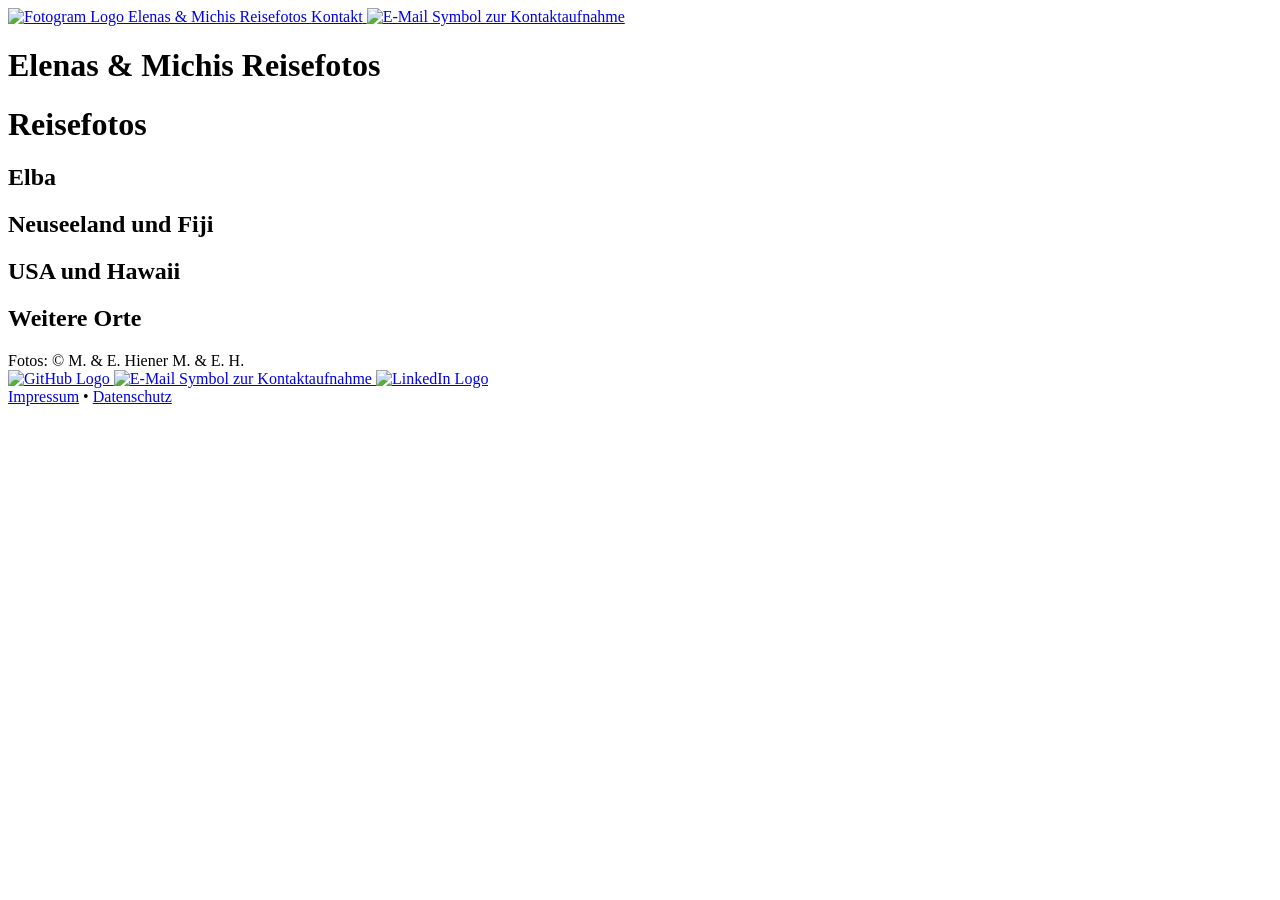
==== index.html @ dc9957e9 "script.js, index.html modified" ====
<!DOCTYPE html>
<html lang="de">
<head>
    <meta charset="UTF-8">
    <meta name="viewport" content="width=device-width, initial-scale=1.0">
    <title>Fotogram - Elena und Michi</title>
    <link type="image/x-icon" rel="icon" href="./img/logo-fotogram.svg">
    <link type="text/css" rel="stylesheet" href="./style.css">
    <!-- <link rel="stylesheet" href="https://fonts.googleapis.com/css2?family=Material+Symbols+Outlined:opsz,wght,FILL,GRAD@20..48,100..700,0..1,-50..200&icon_names=close"> -->
    <!-- <link rel="stylesheet" href="https://fonts.googleapis.com/css2?family=Material+Symbols+Outlined:opsz,wght,FILL,GRAD@20..48,100..700,0..1,-50..200&icon_names=close&icon_names=line_start_arrow_notch&icon_names=line_end_arrow_notch" /> -->
    <!-- <link rel="stylesheet" href="https://fonts.googleapis.com/css2?family=Material+Symbols+Outlined:opsz,wght,FILL,GRAD@20..48,100..700,0..1,-50..200&icon_names=line_end_arrow_notch" /> -->
    <script type="text/javascript" src="./photos.js"></script>
    
</head>
<body onload="init()">
    <header class="PositionFixedHeader">
        <div class="PaddingLeftRight ContainerHeaderFooter">
            <a class="HeaderLinks" href="index.html">
                <img class="HeaderLogo"
                    src="./img/logo-fotogram.svg" 
                    alt="Fotogram Logo"/>
                Elenas & Michis Reisefotos
            </a>
            <a class="HeaderLinks" href="#">
                <span class="HideMobile600">Kontakt</span>
                <img class="LogosIcons" 
                    src="./img/icon-mail.svg" 
                    alt="E-Mail Symbol zur Kontaktaufnahme"/>
            </a>
        </div>
    </header>

       <main>
        <div class="ContentLimitation ContainerH1">
            <h1 class="HideMobile410 PaddingLeftRight">Elenas & Michis Reisefotos</h1>
            <h1 class="ShowMobile410 PaddingLeftRight">Reisefotos</h1>
        </div>
        <div class="PaddingLeftRight ContentLimitation MainContainerPhotoGallery">
            <section class="SectionPhotoGallery">
                <h2>Elba</h2>
                <!-- Container-id must be identical to foldername AND key in photos.js-file !! -->
                <div class="ImageContainerPhotoGallery"
                    id="elba">
                </div>
            </section>
            <section class="SectionPhotoGallery">
                <h2>Neuseeland und Fiji</h2>
                <!-- Container-id must be identical to foldername AND key in photos.js-file !! -->
                <div class="ImageContainerPhotoGallery"
                    id="nz-fiji">
                </div>
            </section>
            <section class="SectionPhotoGallery">
                <h2>USA und Hawaii</h2>
                <!-- Container-id must be identical to foldername AND key in photos.js-file !! -->
                <div class="ImageContainerPhotoGallery"
                    id="usa-hawaii">
                </div>
            </section>
            <section class="SectionPhotoGallery">
                <h2>Weitere Orte</h2>
                <!-- Container-id must be identical to foldername AND key in photos.js-file !! -->
                <div class="ImageContainerPhotoGallery"
                    id="other">
                </div>
            </section>
        </div>

        <dialog closedby="any" id="#DialogPhotoOverlay">
            <div class="ContainerDialog"
                id="#PhotoOverlay">
            </div>
        </dialog>
    </main>

    <footer class="PositionFixedFooter">
        <div class="PaddingLeftRight ContainerHeaderFooter">
            <div class="ChildContainerFooter">
                <span>Fotos: &#169</span>
                <span class="HideMobile700"> M. & E. Hiener</span>
                <span class="ShowMobile700">M. & E. H.</span>
            </div>
            <div>
                <a target="_blank" href="https://github.com/ElenaH-2026">
                    <img class="MobileLogosIcons LogosIcons" 
                        src="./img/logo-github-invertocat-white.svg" 
                        alt="GitHub Logo"/>
                </a>
                <a class="HideMobile600" href="#">
                    <img class="LogosIcons" 
                        src="./img/icon-mail.svg" 
                        alt="E-Mail Symbol zur Kontaktaufnahme"/>
                </a>
                <a target="_blank" href="https://de.linkedin.com/in/elena-hiener">
                    <img class="MobileLogosIcons LogosIcons" 
                        src="./img/logo-linkedin-white.png" 
                        alt="LinkedIn Logo"/>
                </a>
            </div>
            <div class="ChildContainerFooter">
                <a href="./impressum.html">Impressum</a>
                <span class="HideMobile700">&#8226</span>
                <a class="HideMobile700" href="./datenschutz.html">Datenschutz</a>
            </div>
        </div>
    </footer>

    <script type="text/javascript" src="./script.js"></script>
</body>
</html>
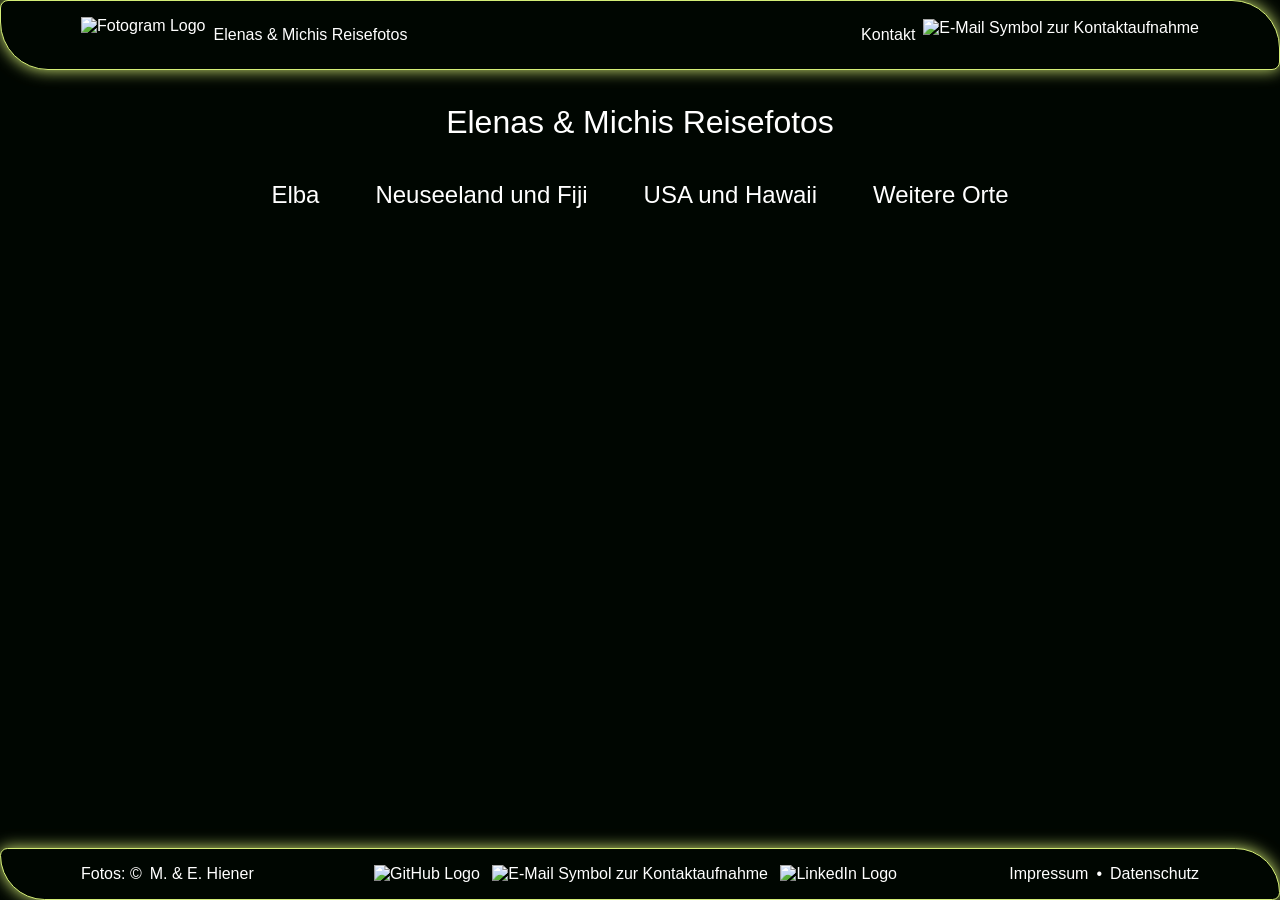
==== commit 98d85ef0: "font added and index.html, impressum.html, datenschutz.html, script.js, style.css modified" ====
--- a/index.html
+++ b/index.html
@@ -6,10 +6,11 @@
     <title>Fotogram - Elena und Michi</title>
     <link type="image/x-icon" rel="icon" href="./img/logo-fotogram.svg">
     <link type="text/css" rel="stylesheet" href="./style.css">
+    <link type="text/css" rel="stylesheet" href="./assets/fonts-barlow/fonts-barlow.css">
     <!-- <link rel="stylesheet" href="https://fonts.googleapis.com/css2?family=Material+Symbols+Outlined:opsz,wght,FILL,GRAD@20..48,100..700,0..1,-50..200&icon_names=close"> -->
     <!-- <link rel="stylesheet" href="https://fonts.googleapis.com/css2?family=Material+Symbols+Outlined:opsz,wght,FILL,GRAD@20..48,100..700,0..1,-50..200&icon_names=close&icon_names=line_start_arrow_notch&icon_names=line_end_arrow_notch" /> -->
     <!-- <link rel="stylesheet" href="https://fonts.googleapis.com/css2?family=Material+Symbols+Outlined:opsz,wght,FILL,GRAD@20..48,100..700,0..1,-50..200&icon_names=line_end_arrow_notch" /> -->
-    <script type="text/javascript" src="./photos.js"></script>
+    
     
 </head>
 <body onload="init()">
@@ -21,7 +22,7 @@
                     alt="Fotogram Logo"/>
                 Elenas & Michis Reisefotos
             </a>
-            <a class="HeaderLinks" href="#">
+            <a class="HeaderLinks" href="mailto:hiener.elena@web.de">
                 <span class="HideMobile600">Kontakt</span>
                 <img class="LogosIcons" 
                     src="./img/icon-mail.svg" 
@@ -66,8 +67,9 @@
             </section>
         </div>
 
-        <dialog closedby="any" id="#DialogPhotoOverlay">
-            <div class="ContainerDialog"
+        <dialog id="#DialogPhotoOverlay" closedby="any">
+            <div 
+                class="ContainerDialog"
                 id="#PhotoOverlay">
             </div>
         </dialog>
@@ -86,7 +88,7 @@
                         src="./img/logo-github-invertocat-white.svg" 
                         alt="GitHub Logo"/>
                 </a>
-                <a class="HideMobile600" href="#">
+                <a class="HideMobile600" href="mailto:hiener.elena@web.de">
                     <img class="LogosIcons" 
                         src="./img/icon-mail.svg" 
                         alt="E-Mail Symbol zur Kontaktaufnahme"/>
@@ -104,7 +106,9 @@
             </div>
         </div>
     </footer>
-
+    
+    <script type="text/javascript" src="./photos.js"></script>
+    <script type="text/javascript" src="./template.js"></script>
     <script type="text/javascript" src="./script.js"></script>
 </body>
 </html>
--- a/style.css
+++ b/style.css
@@ -0,0 +1,446 @@
+:root {
+    /* --color-dark: rgb(1, 14, 3); */
+    --color-dark: rgb(0, 6, 1);
+    --color-light: rgb(212, 237, 119);
+    --color-font: rgba(255, 255, 255, 1);
+    --color-font-soft: rgba(255, 255, 255, 0.5);
+    --shadow: 0px 0px 8px var(--color-light);
+    --shadow-big: 0px 0px 12px var(--color-light);
+    --border-radius-small: 4px 24px;
+    --border-radius-small-reverse: 24px 4px;
+    --border-radius-big: 8px 48px;
+    --dialog-spacing: 98%;
+}
+
+/* css -> focus and hover */
+
+:focus-visible {
+    outline: none;
+}
+
+a:hover,
+a:focus-visible,
+button:hover, 
+button:focus-visible {
+    filter: drop-shadow(var(--shadow)); 
+    text-shadow: var(--shadow);
+}
+
+a:active,
+button:active {
+    filter: drop-shadow(var(--shadow-big)); 
+    color: var(--color-dark);
+}
+
+.ImagePhotoGallery:hover,
+.ImagePhotoGallery:focus-visible {
+    border: 1px solid var(--color-light);
+    filter: drop-shadow(var(--shadow));
+}
+
+.ImagePhotoGallery:active {
+    filter: drop-shadow(var(--shadow-big)); 
+}
+
+/* css -> general */
+
+html {
+    scroll-behavior: smooth;
+}
+
+body {
+    font-family: "Barlow", sans-serif;
+    background-color: var(--color-dark);
+    color: var(--color-font);
+    display: flex;
+    flex-direction: column;
+    margin: 0;
+    min-height: 100vh;
+}
+
+.ContentLimitation {
+    max-width: 1440px;
+}
+
+.PaddingLeftRight {
+    padding-left: 80px;
+    padding-right: 80px;
+}
+
+a {
+    color: var(--color-font);
+    text-decoration: none;
+}
+
+h1, h2, h3 {
+    font-weight: 500;
+    text-align: center;
+    margin: 0;
+}
+
+h1 {
+    font-size: 32px;
+    
+    padding: 24px 0;
+}
+
+h2 {
+    font-size: 24px;
+    padding: 16px;
+}
+
+h3 {
+    font-size: 20px;
+    padding: 8px;
+}
+
+.ShowMobile700 {
+    display: none;
+}
+
+.ShowMobile410 {
+    display: none;
+}
+
+/* github icon: 25% padding needed */
+.LogosIcons {
+    padding-top: 8px;
+    padding-bottom: 8px;
+    padding-left: 8px;
+    height: 32px;
+}
+
+button {
+    background-color: var(--color-light);
+    color: var(--color-dark);
+    margin: 0 8px;
+    border: none;
+    border-radius: var(--border-radius-small);
+    cursor: pointer;
+}
+
+.ButtonReverse {
+    border-radius: var(--border-radius-small-reverse);
+}
+
+button img {
+    height: 24px;
+}
+
+/* class below only needed, if icons imported with google-fonts */
+/* .material-symbols-outlined {
+    font-variation-settings:
+        'FILL' 0,
+        'wght' 400,
+        'GRAD' 0,
+        'opsz' 24
+} */
+
+
+/* css -> header and footer */
+
+header, footer {
+    background-color: var(--color-dark);
+    display: flex;
+    justify-content: center;
+    border: 1px solid var(--color-light);
+    border-radius: var(--border-radius-big);
+    filter: drop-shadow(var(--shadow));
+    padding-top: 8px;
+    padding-bottom: 8px;
+}
+
+.PositionFixedHeader {
+    position: fixed;
+    top: 0;
+    left: 0;
+    right: 0;
+}
+
+.PositionFixedFooter {
+    position: fixed;
+    bottom: 0;
+    left: 0;
+    right: 0;
+}
+
+.ContainerHeaderFooter {
+    display: flex;
+    justify-content: space-between;
+    align-items: center;
+    text-align: center;
+    flex: 1;
+    max-width: 1920px;
+}
+
+.HeaderLinks {
+    text-align: left;
+    display: flex;
+    align-items: center;
+}
+
+.HeaderLogo {
+    padding-top: 8px;
+    padding-bottom: 8px;
+    padding-right: 8px;
+    height: 36px;
+}
+
+.ChildContainerFooter {
+    display: flex;
+    align-items: center;
+    gap: 8px;
+}
+
+.Width135 {
+    width: 135px;
+}
+
+/* css -> main */
+
+main {
+    display: flex;
+    flex-direction: column;
+    align-items: center;
+    flex: 1;
+    padding-top: 80px;
+    padding-bottom: 80px;
+}
+
+.ContainerH1 {
+    background-color: var(--color-dark);
+    display: flex;
+    justify-content: center;
+}
+
+.MainContainerPhotoGallery {
+    display: flex;
+    gap: 24px;
+}
+
+.SectionPhotoGallery {
+    display: flex;
+    flex-direction: column;
+    align-items: center;
+}
+
+.ImageContainerPhotoGallery {
+    display: flex;
+    flex-wrap: wrap;
+    justify-content: center;
+    gap: 8px;
+}
+
+.ImagePhotoGallery {
+    cursor: pointer;
+    border: 1px solid var(--color-font-soft);
+    border-radius: var(--border-radius-small);
+    object-fit: cover;
+    aspect-ratio: 4/3;
+    width: 100px;
+}
+
+/* css -> overlay */
+
+/* dialog:-internal-dialog-in-top-layer::backdrop {
+    position: fixed;
+    background-color: none;
+    inset: 0px;
+    } */
+
+dialog {
+    background-color: var(--color-dark);
+    color: var(--color-font);
+    justify-self: center;
+    border: 1px solid var(--color-light);
+    border-radius: var(--border-radius-big);
+    filter: drop-shadow(var(--shadow));
+    padding: 0;
+
+    /* new Oliver: */
+    /* max-width: 90vw; */
+    /* max-height: 90vh; */
+    /* overflow: hidden; */
+
+    /* new Elena: */
+    margin: 0;
+    align-self: center;
+    height: calc(100% - 110px);
+    width: 90%;
+}
+
+.ContainerDialog {
+    display: flex;
+    flex-direction: column;
+    height: 100%;
+
+    /* new Oliver: */
+    /* overflow: hidden; */
+
+    /* new Elena: */
+    align-items: center;
+}
+
+dialog header {
+    align-items: center;
+    /* new Oliver: */
+    /* flex-shrink: 0; */
+
+    /* new Elena: */
+    width: var(--dialog-spacing);
+}
+
+dialog h3 {
+    flex: 1;
+}
+
+dialog footer {
+    align-items: center;
+    text-align: center;
+    gap: 80px;
+
+    /* new Oliver: */
+    /* flex-shrink: 0; */
+
+    /* new Elena: */
+    width: var(--dialog-spacing);
+}
+
+/* class below is not necessary, when section-tag in dialog is deleted. */
+.SectionPhotoOverlay {
+    display: flex;
+    justify-content: center;
+    align-items: center;
+    flex: 1;
+
+    /* new Oliver: */
+    /* overflow: hidden; */
+    min-height: 0;
+}
+
+figure {
+    display: flex;
+    flex-direction: column;
+    margin: 0;
+
+    /* deleted Oliver: */
+    /* max-width: 100%; */
+    /* max-height: 100%; */
+    
+    /* new Oliver: */
+    justify-content: center;
+    align-items: center;
+    width: 100%;
+    /* height: 100%; */
+    min-height: 0;
+
+    flex: 1;
+}
+
+.figcaption {
+    font-size: 16px;
+}
+
+.ImagePhotoOverlay {
+    border-radius: var(--border-radius-small);
+    filter: drop-shadow(var(--shadow));
+    /* width: auto; */
+    /* height: auto; */
+    /* max-width: 100%; */
+
+    /* deleted Oliver: */
+    /* padding-bottom: 8px; */
+    /* max-height: 100%; */
+
+    /* new Oliver: */
+    margin-bottom: 8px;
+    max-height: calc(100% - 50px);
+    /* object-fit: contain; */
+
+    /* new Elena: */
+    max-width: var(--dialog-spacing);
+}
+
+@media (max-width: 970px) {
+    .MainContainerPhotoGallery {
+        flex-direction: column;
+        gap: 24px;
+    }
+}
+
+@media (max-width: 700px) {
+    .HideMobile700 {
+        display: none;
+    }
+
+    .ShowMobile700 {
+        display: block;
+    }
+
+    .ChildContainerFooter {
+        flex-direction: column;
+        gap: 0;
+    }
+
+    dialog footer {
+        gap: 40px;
+    }
+}
+
+@media (max-width: 600px) {
+    .PaddingLeftRight {
+        padding-left: 40px;
+        padding-right: 40px;
+    }
+    
+    .HideMobile600 {
+        display: none;
+    }
+
+    .ShowMobile600 {
+        display: block;
+    }
+
+    h1 {
+        font-size: 24px;
+    }
+
+    h2 {
+        font-size: 20px;
+    }
+
+    h3 {
+        font-size: 18px;
+    }
+
+    .figcaption {
+        font-size: 12px;
+    }
+}
+
+@media (max-width: 410px) {
+    .PaddingLeftRight {
+        padding-left: 24px;
+        padding-right: 24px;
+    }
+
+    .HideMobile410 {
+        display: none;
+    }
+
+    .ShowMobile410 {
+        display: block;
+    }
+
+    .MobileLogosIcons {
+        height: 24px;
+    }
+
+    dialog footer {
+        gap: 16px;
+    }
+
+    button img {
+        height: 20px;
+    }
+}
--- a/assets/fonts-barlow/fonts-barlow.css
+++ b/assets/fonts-barlow/fonts-barlow.css
@@ -0,0 +1,486 @@
+/* vietnamese */
+@font-face {
+  font-family: 'Barlow';
+  font-style: italic;
+  font-weight: 100;
+  font-display: swap;
+  src: url(https://fonts.gstatic.com/s/barlow/v13/7cHtv4kjgoGqM7E_CfNY8HIJmAci.woff2) format('woff2');
+  unicode-range: U+0102-0103, U+0110-0111, U+0128-0129, U+0168-0169, U+01A0-01A1, U+01AF-01B0, U+0300-0301, U+0303-0304, U+0308-0309, U+0323, U+0329, U+1EA0-1EF9, U+20AB;
+}
+/* latin-ext */
+@font-face {
+  font-family: 'Barlow';
+  font-style: italic;
+  font-weight: 100;
+  font-display: swap;
+  src: url(https://fonts.gstatic.com/s/barlow/v13/7cHtv4kjgoGqM7E_CfNY8HMJmAci.woff2) format('woff2');
+  unicode-range: U+0100-02BA, U+02BD-02C5, U+02C7-02CC, U+02CE-02D7, U+02DD-02FF, U+0304, U+0308, U+0329, U+1D00-1DBF, U+1E00-1E9F, U+1EF2-1EFF, U+2020, U+20A0-20AB, U+20AD-20C0, U+2113, U+2C60-2C7F, U+A720-A7FF;
+}
+/* latin */
+@font-face {
+  font-family: 'Barlow';
+  font-style: italic;
+  font-weight: 100;
+  font-display: swap;
+  src: url(https://fonts.gstatic.com/s/barlow/v13/7cHtv4kjgoGqM7E_CfNY8H0JmA.woff2) format('woff2');
+  unicode-range: U+0000-00FF, U+0131, U+0152-0153, U+02BB-02BC, U+02C6, U+02DA, U+02DC, U+0304, U+0308, U+0329, U+2000-206F, U+20AC, U+2122, U+2191, U+2193, U+2212, U+2215, U+FEFF, U+FFFD;
+}
+/* vietnamese */
+@font-face {
+  font-family: 'Barlow';
+  font-style: italic;
+  font-weight: 200;
+  font-display: swap;
+  src: url(https://fonts.gstatic.com/s/barlow/v13/7cHsv4kjgoGqM7E_CfP04WohvTobdw.woff2) format('woff2');
+  unicode-range: U+0102-0103, U+0110-0111, U+0128-0129, U+0168-0169, U+01A0-01A1, U+01AF-01B0, U+0300-0301, U+0303-0304, U+0308-0309, U+0323, U+0329, U+1EA0-1EF9, U+20AB;
+}
+/* latin-ext */
+@font-face {
+  font-family: 'Barlow';
+  font-style: italic;
+  font-weight: 200;
+  font-display: swap;
+  src: url(https://fonts.gstatic.com/s/barlow/v13/7cHsv4kjgoGqM7E_CfP04WogvTobdw.woff2) format('woff2');
+  unicode-range: U+0100-02BA, U+02BD-02C5, U+02C7-02CC, U+02CE-02D7, U+02DD-02FF, U+0304, U+0308, U+0329, U+1D00-1DBF, U+1E00-1E9F, U+1EF2-1EFF, U+2020, U+20A0-20AB, U+20AD-20C0, U+2113, U+2C60-2C7F, U+A720-A7FF;
+}
+/* latin */
+@font-face {
+  font-family: 'Barlow';
+  font-style: italic;
+  font-weight: 200;
+  font-display: swap;
+  src: url(https://fonts.gstatic.com/s/barlow/v13/7cHsv4kjgoGqM7E_CfP04WouvTo.woff2) format('woff2');
+  unicode-range: U+0000-00FF, U+0131, U+0152-0153, U+02BB-02BC, U+02C6, U+02DA, U+02DC, U+0304, U+0308, U+0329, U+2000-206F, U+20AC, U+2122, U+2191, U+2193, U+2212, U+2215, U+FEFF, U+FFFD;
+}
+/* vietnamese */
+@font-face {
+  font-family: 'Barlow';
+  font-style: italic;
+  font-weight: 300;
+  font-display: swap;
+  src: url(https://fonts.gstatic.com/s/barlow/v13/7cHsv4kjgoGqM7E_CfOQ4mohvTobdw.woff2) format('woff2');
+  unicode-range: U+0102-0103, U+0110-0111, U+0128-0129, U+0168-0169, U+01A0-01A1, U+01AF-01B0, U+0300-0301, U+0303-0304, U+0308-0309, U+0323, U+0329, U+1EA0-1EF9, U+20AB;
+}
+/* latin-ext */
+@font-face {
+  font-family: 'Barlow';
+  font-style: italic;
+  font-weight: 300;
+  font-display: swap;
+  src: url(https://fonts.gstatic.com/s/barlow/v13/7cHsv4kjgoGqM7E_CfOQ4mogvTobdw.woff2) format('woff2');
+  unicode-range: U+0100-02BA, U+02BD-02C5, U+02C7-02CC, U+02CE-02D7, U+02DD-02FF, U+0304, U+0308, U+0329, U+1D00-1DBF, U+1E00-1E9F, U+1EF2-1EFF, U+2020, U+20A0-20AB, U+20AD-20C0, U+2113, U+2C60-2C7F, U+A720-A7FF;
+}
+/* latin */
+@font-face {
+  font-family: 'Barlow';
+  font-style: italic;
+  font-weight: 300;
+  font-display: swap;
+  src: url(https://fonts.gstatic.com/s/barlow/v13/7cHsv4kjgoGqM7E_CfOQ4mouvTo.woff2) format('woff2');
+  unicode-range: U+0000-00FF, U+0131, U+0152-0153, U+02BB-02BC, U+02C6, U+02DA, U+02DC, U+0304, U+0308, U+0329, U+2000-206F, U+20AC, U+2122, U+2191, U+2193, U+2212, U+2215, U+FEFF, U+FFFD;
+}
+/* vietnamese */
+@font-face {
+  font-family: 'Barlow';
+  font-style: italic;
+  font-weight: 400;
+  font-display: swap;
+  src: url(https://fonts.gstatic.com/s/barlow/v13/7cHrv4kjgoGqM7E_Cfs0wH8RnA.woff2) format('woff2');
+  unicode-range: U+0102-0103, U+0110-0111, U+0128-0129, U+0168-0169, U+01A0-01A1, U+01AF-01B0, U+0300-0301, U+0303-0304, U+0308-0309, U+0323, U+0329, U+1EA0-1EF9, U+20AB;
+}
+/* latin-ext */
+@font-face {
+  font-family: 'Barlow';
+  font-style: italic;
+  font-weight: 400;
+  font-display: swap;
+  src: url(https://fonts.gstatic.com/s/barlow/v13/7cHrv4kjgoGqM7E_Cfs1wH8RnA.woff2) format('woff2');
+  unicode-range: U+0100-02BA, U+02BD-02C5, U+02C7-02CC, U+02CE-02D7, U+02DD-02FF, U+0304, U+0308, U+0329, U+1D00-1DBF, U+1E00-1E9F, U+1EF2-1EFF, U+2020, U+20A0-20AB, U+20AD-20C0, U+2113, U+2C60-2C7F, U+A720-A7FF;
+}
+/* latin */
+@font-face {
+  font-family: 'Barlow';
+  font-style: italic;
+  font-weight: 400;
+  font-display: swap;
+  src: url(https://fonts.gstatic.com/s/barlow/v13/7cHrv4kjgoGqM7E_Cfs7wH8.woff2) format('woff2');
+  unicode-range: U+0000-00FF, U+0131, U+0152-0153, U+02BB-02BC, U+02C6, U+02DA, U+02DC, U+0304, U+0308, U+0329, U+2000-206F, U+20AC, U+2122, U+2191, U+2193, U+2212, U+2215, U+FEFF, U+FFFD;
+}
+/* vietnamese */
+@font-face {
+  font-family: 'Barlow';
+  font-style: italic;
+  font-weight: 500;
+  font-display: swap;
+  src: url(https://fonts.gstatic.com/s/barlow/v13/7cHsv4kjgoGqM7E_CfPI42ohvTobdw.woff2) format('woff2');
+  unicode-range: U+0102-0103, U+0110-0111, U+0128-0129, U+0168-0169, U+01A0-01A1, U+01AF-01B0, U+0300-0301, U+0303-0304, U+0308-0309, U+0323, U+0329, U+1EA0-1EF9, U+20AB;
+}
+/* latin-ext */
+@font-face {
+  font-family: 'Barlow';
+  font-style: italic;
+  font-weight: 500;
+  font-display: swap;
+  src: url(https://fonts.gstatic.com/s/barlow/v13/7cHsv4kjgoGqM7E_CfPI42ogvTobdw.woff2) format('woff2');
+  unicode-range: U+0100-02BA, U+02BD-02C5, U+02C7-02CC, U+02CE-02D7, U+02DD-02FF, U+0304, U+0308, U+0329, U+1D00-1DBF, U+1E00-1E9F, U+1EF2-1EFF, U+2020, U+20A0-20AB, U+20AD-20C0, U+2113, U+2C60-2C7F, U+A720-A7FF;
+}
+/* latin */
+@font-face {
+  font-family: 'Barlow';
+  font-style: italic;
+  font-weight: 500;
+  font-display: swap;
+  src: url(https://fonts.gstatic.com/s/barlow/v13/7cHsv4kjgoGqM7E_CfPI42ouvTo.woff2) format('woff2');
+  unicode-range: U+0000-00FF, U+0131, U+0152-0153, U+02BB-02BC, U+02C6, U+02DA, U+02DC, U+0304, U+0308, U+0329, U+2000-206F, U+20AC, U+2122, U+2191, U+2193, U+2212, U+2215, U+FEFF, U+FFFD;
+}
+/* vietnamese */
+@font-face {
+  font-family: 'Barlow';
+  font-style: italic;
+  font-weight: 600;
+  font-display: swap;
+  src: url(https://fonts.gstatic.com/s/barlow/v13/7cHsv4kjgoGqM7E_CfPk5GohvTobdw.woff2) format('woff2');
+  unicode-range: U+0102-0103, U+0110-0111, U+0128-0129, U+0168-0169, U+01A0-01A1, U+01AF-01B0, U+0300-0301, U+0303-0304, U+0308-0309, U+0323, U+0329, U+1EA0-1EF9, U+20AB;
+}
+/* latin-ext */
+@font-face {
+  font-family: 'Barlow';
+  font-style: italic;
+  font-weight: 600;
+  font-display: swap;
+  src: url(https://fonts.gstatic.com/s/barlow/v13/7cHsv4kjgoGqM7E_CfPk5GogvTobdw.woff2) format('woff2');
+  unicode-range: U+0100-02BA, U+02BD-02C5, U+02C7-02CC, U+02CE-02D7, U+02DD-02FF, U+0304, U+0308, U+0329, U+1D00-1DBF, U+1E00-1E9F, U+1EF2-1EFF, U+2020, U+20A0-20AB, U+20AD-20C0, U+2113, U+2C60-2C7F, U+A720-A7FF;
+}
+/* latin */
+@font-face {
+  font-family: 'Barlow';
+  font-style: italic;
+  font-weight: 600;
+  font-display: swap;
+  src: url(https://fonts.gstatic.com/s/barlow/v13/7cHsv4kjgoGqM7E_CfPk5GouvTo.woff2) format('woff2');
+  unicode-range: U+0000-00FF, U+0131, U+0152-0153, U+02BB-02BC, U+02C6, U+02DA, U+02DC, U+0304, U+0308, U+0329, U+2000-206F, U+20AC, U+2122, U+2191, U+2193, U+2212, U+2215, U+FEFF, U+FFFD;
+}
+/* vietnamese */
+@font-face {
+  font-family: 'Barlow';
+  font-style: italic;
+  font-weight: 700;
+  font-display: swap;
+  src: url(https://fonts.gstatic.com/s/barlow/v13/7cHsv4kjgoGqM7E_CfOA5WohvTobdw.woff2) format('woff2');
+  unicode-range: U+0102-0103, U+0110-0111, U+0128-0129, U+0168-0169, U+01A0-01A1, U+01AF-01B0, U+0300-0301, U+0303-0304, U+0308-0309, U+0323, U+0329, U+1EA0-1EF9, U+20AB;
+}
+/* latin-ext */
+@font-face {
+  font-family: 'Barlow';
+  font-style: italic;
+  font-weight: 700;
+  font-display: swap;
+  src: url(https://fonts.gstatic.com/s/barlow/v13/7cHsv4kjgoGqM7E_CfOA5WogvTobdw.woff2) format('woff2');
+  unicode-range: U+0100-02BA, U+02BD-02C5, U+02C7-02CC, U+02CE-02D7, U+02DD-02FF, U+0304, U+0308, U+0329, U+1D00-1DBF, U+1E00-1E9F, U+1EF2-1EFF, U+2020, U+20A0-20AB, U+20AD-20C0, U+2113, U+2C60-2C7F, U+A720-A7FF;
+}
+/* latin */
+@font-face {
+  font-family: 'Barlow';
+  font-style: italic;
+  font-weight: 700;
+  font-display: swap;
+  src: url(https://fonts.gstatic.com/s/barlow/v13/7cHsv4kjgoGqM7E_CfOA5WouvTo.woff2) format('woff2');
+  unicode-range: U+0000-00FF, U+0131, U+0152-0153, U+02BB-02BC, U+02C6, U+02DA, U+02DC, U+0304, U+0308, U+0329, U+2000-206F, U+20AC, U+2122, U+2191, U+2193, U+2212, U+2215, U+FEFF, U+FFFD;
+}
+/* vietnamese */
+@font-face {
+  font-family: 'Barlow';
+  font-style: italic;
+  font-weight: 800;
+  font-display: swap;
+  src: url(https://fonts.gstatic.com/s/barlow/v13/7cHsv4kjgoGqM7E_CfOc5mohvTobdw.woff2) format('woff2');
+  unicode-range: U+0102-0103, U+0110-0111, U+0128-0129, U+0168-0169, U+01A0-01A1, U+01AF-01B0, U+0300-0301, U+0303-0304, U+0308-0309, U+0323, U+0329, U+1EA0-1EF9, U+20AB;
+}
+/* latin-ext */
+@font-face {
+  font-family: 'Barlow';
+  font-style: italic;
+  font-weight: 800;
+  font-display: swap;
+  src: url(https://fonts.gstatic.com/s/barlow/v13/7cHsv4kjgoGqM7E_CfOc5mogvTobdw.woff2) format('woff2');
+  unicode-range: U+0100-02BA, U+02BD-02C5, U+02C7-02CC, U+02CE-02D7, U+02DD-02FF, U+0304, U+0308, U+0329, U+1D00-1DBF, U+1E00-1E9F, U+1EF2-1EFF, U+2020, U+20A0-20AB, U+20AD-20C0, U+2113, U+2C60-2C7F, U+A720-A7FF;
+}
+/* latin */
+@font-face {
+  font-family: 'Barlow';
+  font-style: italic;
+  font-weight: 800;
+  font-display: swap;
+  src: url(https://fonts.gstatic.com/s/barlow/v13/7cHsv4kjgoGqM7E_CfOc5mouvTo.woff2) format('woff2');
+  unicode-range: U+0000-00FF, U+0131, U+0152-0153, U+02BB-02BC, U+02C6, U+02DA, U+02DC, U+0304, U+0308, U+0329, U+2000-206F, U+20AC, U+2122, U+2191, U+2193, U+2212, U+2215, U+FEFF, U+FFFD;
+}
+/* vietnamese */
+@font-face {
+  font-family: 'Barlow';
+  font-style: italic;
+  font-weight: 900;
+  font-display: swap;
+  src: url(https://fonts.gstatic.com/s/barlow/v13/7cHsv4kjgoGqM7E_CfO452ohvTobdw.woff2) format('woff2');
+  unicode-range: U+0102-0103, U+0110-0111, U+0128-0129, U+0168-0169, U+01A0-01A1, U+01AF-01B0, U+0300-0301, U+0303-0304, U+0308-0309, U+0323, U+0329, U+1EA0-1EF9, U+20AB;
+}
+/* latin-ext */
+@font-face {
+  font-family: 'Barlow';
+  font-style: italic;
+  font-weight: 900;
+  font-display: swap;
+  src: url(https://fonts.gstatic.com/s/barlow/v13/7cHsv4kjgoGqM7E_CfO452ogvTobdw.woff2) format('woff2');
+  unicode-range: U+0100-02BA, U+02BD-02C5, U+02C7-02CC, U+02CE-02D7, U+02DD-02FF, U+0304, U+0308, U+0329, U+1D00-1DBF, U+1E00-1E9F, U+1EF2-1EFF, U+2020, U+20A0-20AB, U+20AD-20C0, U+2113, U+2C60-2C7F, U+A720-A7FF;
+}
+/* latin */
+@font-face {
+  font-family: 'Barlow';
+  font-style: italic;
+  font-weight: 900;
+  font-display: swap;
+  src: url(https://fonts.gstatic.com/s/barlow/v13/7cHsv4kjgoGqM7E_CfO452ouvTo.woff2) format('woff2');
+  unicode-range: U+0000-00FF, U+0131, U+0152-0153, U+02BB-02BC, U+02C6, U+02DA, U+02DC, U+0304, U+0308, U+0329, U+2000-206F, U+20AC, U+2122, U+2191, U+2193, U+2212, U+2215, U+FEFF, U+FFFD;
+}
+/* vietnamese */
+@font-face {
+  font-family: 'Barlow';
+  font-style: normal;
+  font-weight: 100;
+  font-display: swap;
+  src: url(https://fonts.gstatic.com/s/barlow/v13/7cHrv4kjgoGqM7E3b_s0wH8RnA.woff2) format('woff2');
+  unicode-range: U+0102-0103, U+0110-0111, U+0128-0129, U+0168-0169, U+01A0-01A1, U+01AF-01B0, U+0300-0301, U+0303-0304, U+0308-0309, U+0323, U+0329, U+1EA0-1EF9, U+20AB;
+}
+/* latin-ext */
+@font-face {
+  font-family: 'Barlow';
+  font-style: normal;
+  font-weight: 100;
+  font-display: swap;
+  src: url(https://fonts.gstatic.com/s/barlow/v13/7cHrv4kjgoGqM7E3b_s1wH8RnA.woff2) format('woff2');
+  unicode-range: U+0100-02BA, U+02BD-02C5, U+02C7-02CC, U+02CE-02D7, U+02DD-02FF, U+0304, U+0308, U+0329, U+1D00-1DBF, U+1E00-1E9F, U+1EF2-1EFF, U+2020, U+20A0-20AB, U+20AD-20C0, U+2113, U+2C60-2C7F, U+A720-A7FF;
+}
+/* latin */
+@font-face {
+  font-family: 'Barlow';
+  font-style: normal;
+  font-weight: 100;
+  font-display: swap;
+  src: url(https://fonts.gstatic.com/s/barlow/v13/7cHrv4kjgoGqM7E3b_s7wH8.woff2) format('woff2');
+  unicode-range: U+0000-00FF, U+0131, U+0152-0153, U+02BB-02BC, U+02C6, U+02DA, U+02DC, U+0304, U+0308, U+0329, U+2000-206F, U+20AC, U+2122, U+2191, U+2193, U+2212, U+2215, U+FEFF, U+FFFD;
+}
+/* vietnamese */
+@font-face {
+  font-family: 'Barlow';
+  font-style: normal;
+  font-weight: 200;
+  font-display: swap;
+  src: url(https://fonts.gstatic.com/s/barlow/v13/7cHqv4kjgoGqM7E3w-os6FospT4.woff2) format('woff2');
+  unicode-range: U+0102-0103, U+0110-0111, U+0128-0129, U+0168-0169, U+01A0-01A1, U+01AF-01B0, U+0300-0301, U+0303-0304, U+0308-0309, U+0323, U+0329, U+1EA0-1EF9, U+20AB;
+}
+/* latin-ext */
+@font-face {
+  font-family: 'Barlow';
+  font-style: normal;
+  font-weight: 200;
+  font-display: swap;
+  src: url(https://fonts.gstatic.com/s/barlow/v13/7cHqv4kjgoGqM7E3w-os6VospT4.woff2) format('woff2');
+  unicode-range: U+0100-02BA, U+02BD-02C5, U+02C7-02CC, U+02CE-02D7, U+02DD-02FF, U+0304, U+0308, U+0329, U+1D00-1DBF, U+1E00-1E9F, U+1EF2-1EFF, U+2020, U+20A0-20AB, U+20AD-20C0, U+2113, U+2C60-2C7F, U+A720-A7FF;
+}
+/* latin */
+@font-face {
+  font-family: 'Barlow';
+  font-style: normal;
+  font-weight: 200;
+  font-display: swap;
+  src: url(https://fonts.gstatic.com/s/barlow/v13/7cHqv4kjgoGqM7E3w-os51os.woff2) format('woff2');
+  unicode-range: U+0000-00FF, U+0131, U+0152-0153, U+02BB-02BC, U+02C6, U+02DA, U+02DC, U+0304, U+0308, U+0329, U+2000-206F, U+20AC, U+2122, U+2191, U+2193, U+2212, U+2215, U+FEFF, U+FFFD;
+}
+/* vietnamese */
+@font-face {
+  font-family: 'Barlow';
+  font-style: normal;
+  font-weight: 300;
+  font-display: swap;
+  src: url(https://fonts.gstatic.com/s/barlow/v13/7cHqv4kjgoGqM7E3p-ks6FospT4.woff2) format('woff2');
+  unicode-range: U+0102-0103, U+0110-0111, U+0128-0129, U+0168-0169, U+01A0-01A1, U+01AF-01B0, U+0300-0301, U+0303-0304, U+0308-0309, U+0323, U+0329, U+1EA0-1EF9, U+20AB;
+}
+/* latin-ext */
+@font-face {
+  font-family: 'Barlow';
+  font-style: normal;
+  font-weight: 300;
+  font-display: swap;
+  src: url(https://fonts.gstatic.com/s/barlow/v13/7cHqv4kjgoGqM7E3p-ks6VospT4.woff2) format('woff2');
+  unicode-range: U+0100-02BA, U+02BD-02C5, U+02C7-02CC, U+02CE-02D7, U+02DD-02FF, U+0304, U+0308, U+0329, U+1D00-1DBF, U+1E00-1E9F, U+1EF2-1EFF, U+2020, U+20A0-20AB, U+20AD-20C0, U+2113, U+2C60-2C7F, U+A720-A7FF;
+}
+/* latin */
+@font-face {
+  font-family: 'Barlow';
+  font-style: normal;
+  font-weight: 300;
+  font-display: swap;
+  src: url(https://fonts.gstatic.com/s/barlow/v13/7cHqv4kjgoGqM7E3p-ks51os.woff2) format('woff2');
+  unicode-range: U+0000-00FF, U+0131, U+0152-0153, U+02BB-02BC, U+02C6, U+02DA, U+02DC, U+0304, U+0308, U+0329, U+2000-206F, U+20AC, U+2122, U+2191, U+2193, U+2212, U+2215, U+FEFF, U+FFFD;
+}
+/* vietnamese */
+@font-face {
+  font-family: 'Barlow';
+  font-style: normal;
+  font-weight: 400;
+  font-display: swap;
+  src: url(https://fonts.gstatic.com/s/barlow/v13/7cHpv4kjgoGqM7E_A8s52Hs.woff2) format('woff2');
+  unicode-range: U+0102-0103, U+0110-0111, U+0128-0129, U+0168-0169, U+01A0-01A1, U+01AF-01B0, U+0300-0301, U+0303-0304, U+0308-0309, U+0323, U+0329, U+1EA0-1EF9, U+20AB;
+}
+/* latin-ext */
+@font-face {
+  font-family: 'Barlow';
+  font-style: normal;
+  font-weight: 400;
+  font-display: swap;
+  src: url(https://fonts.gstatic.com/s/barlow/v13/7cHpv4kjgoGqM7E_Ass52Hs.woff2) format('woff2');
+  unicode-range: U+0100-02BA, U+02BD-02C5, U+02C7-02CC, U+02CE-02D7, U+02DD-02FF, U+0304, U+0308, U+0329, U+1D00-1DBF, U+1E00-1E9F, U+1EF2-1EFF, U+2020, U+20A0-20AB, U+20AD-20C0, U+2113, U+2C60-2C7F, U+A720-A7FF;
+}
+/* latin */
+@font-face {
+  font-family: 'Barlow';
+  font-style: normal;
+  font-weight: 400;
+  font-display: swap;
+  src: url(https://fonts.gstatic.com/s/barlow/v13/7cHpv4kjgoGqM7E_DMs5.woff2) format('woff2');
+  unicode-range: U+0000-00FF, U+0131, U+0152-0153, U+02BB-02BC, U+02C6, U+02DA, U+02DC, U+0304, U+0308, U+0329, U+2000-206F, U+20AC, U+2122, U+2191, U+2193, U+2212, U+2215, U+FEFF, U+FFFD;
+}
+/* vietnamese */
+@font-face {
+  font-family: 'Barlow';
+  font-style: normal;
+  font-weight: 500;
+  font-display: swap;
+  src: url(https://fonts.gstatic.com/s/barlow/v13/7cHqv4kjgoGqM7E3_-gs6FospT4.woff2) format('woff2');
+  unicode-range: U+0102-0103, U+0110-0111, U+0128-0129, U+0168-0169, U+01A0-01A1, U+01AF-01B0, U+0300-0301, U+0303-0304, U+0308-0309, U+0323, U+0329, U+1EA0-1EF9, U+20AB;
+}
+/* latin-ext */
+@font-face {
+  font-family: 'Barlow';
+  font-style: normal;
+  font-weight: 500;
+  font-display: swap;
+  src: url(https://fonts.gstatic.com/s/barlow/v13/7cHqv4kjgoGqM7E3_-gs6VospT4.woff2) format('woff2');
+  unicode-range: U+0100-02BA, U+02BD-02C5, U+02C7-02CC, U+02CE-02D7, U+02DD-02FF, U+0304, U+0308, U+0329, U+1D00-1DBF, U+1E00-1E9F, U+1EF2-1EFF, U+2020, U+20A0-20AB, U+20AD-20C0, U+2113, U+2C60-2C7F, U+A720-A7FF;
+}
+/* latin */
+@font-face {
+  font-family: 'Barlow';
+  font-style: normal;
+  font-weight: 500;
+  font-display: swap;
+  src: url(https://fonts.gstatic.com/s/barlow/v13/7cHqv4kjgoGqM7E3_-gs51os.woff2) format('woff2');
+  unicode-range: U+0000-00FF, U+0131, U+0152-0153, U+02BB-02BC, U+02C6, U+02DA, U+02DC, U+0304, U+0308, U+0329, U+2000-206F, U+20AC, U+2122, U+2191, U+2193, U+2212, U+2215, U+FEFF, U+FFFD;
+}
+/* vietnamese */
+@font-face {
+  font-family: 'Barlow';
+  font-style: normal;
+  font-weight: 600;
+  font-display: swap;
+  src: url(https://fonts.gstatic.com/s/barlow/v13/7cHqv4kjgoGqM7E30-8s6FospT4.woff2) format('woff2');
+  unicode-range: U+0102-0103, U+0110-0111, U+0128-0129, U+0168-0169, U+01A0-01A1, U+01AF-01B0, U+0300-0301, U+0303-0304, U+0308-0309, U+0323, U+0329, U+1EA0-1EF9, U+20AB;
+}
+/* latin-ext */
+@font-face {
+  font-family: 'Barlow';
+  font-style: normal;
+  font-weight: 600;
+  font-display: swap;
+  src: url(https://fonts.gstatic.com/s/barlow/v13/7cHqv4kjgoGqM7E30-8s6VospT4.woff2) format('woff2');
+  unicode-range: U+0100-02BA, U+02BD-02C5, U+02C7-02CC, U+02CE-02D7, U+02DD-02FF, U+0304, U+0308, U+0329, U+1D00-1DBF, U+1E00-1E9F, U+1EF2-1EFF, U+2020, U+20A0-20AB, U+20AD-20C0, U+2113, U+2C60-2C7F, U+A720-A7FF;
+}
+/* latin */
+@font-face {
+  font-family: 'Barlow';
+  font-style: normal;
+  font-weight: 600;
+  font-display: swap;
+  src: url(https://fonts.gstatic.com/s/barlow/v13/7cHqv4kjgoGqM7E30-8s51os.woff2) format('woff2');
+  unicode-range: U+0000-00FF, U+0131, U+0152-0153, U+02BB-02BC, U+02C6, U+02DA, U+02DC, U+0304, U+0308, U+0329, U+2000-206F, U+20AC, U+2122, U+2191, U+2193, U+2212, U+2215, U+FEFF, U+FFFD;
+}
+/* vietnamese */
+@font-face {
+  font-family: 'Barlow';
+  font-style: normal;
+  font-weight: 700;
+  font-display: swap;
+  src: url(https://fonts.gstatic.com/s/barlow/v13/7cHqv4kjgoGqM7E3t-4s6FospT4.woff2) format('woff2');
+  unicode-range: U+0102-0103, U+0110-0111, U+0128-0129, U+0168-0169, U+01A0-01A1, U+01AF-01B0, U+0300-0301, U+0303-0304, U+0308-0309, U+0323, U+0329, U+1EA0-1EF9, U+20AB;
+}
+/* latin-ext */
+@font-face {
+  font-family: 'Barlow';
+  font-style: normal;
+  font-weight: 700;
+  font-display: swap;
+  src: url(https://fonts.gstatic.com/s/barlow/v13/7cHqv4kjgoGqM7E3t-4s6VospT4.woff2) format('woff2');
+  unicode-range: U+0100-02BA, U+02BD-02C5, U+02C7-02CC, U+02CE-02D7, U+02DD-02FF, U+0304, U+0308, U+0329, U+1D00-1DBF, U+1E00-1E9F, U+1EF2-1EFF, U+2020, U+20A0-20AB, U+20AD-20C0, U+2113, U+2C60-2C7F, U+A720-A7FF;
+}
+/* latin */
+@font-face {
+  font-family: 'Barlow';
+  font-style: normal;
+  font-weight: 700;
+  font-display: swap;
+  src: url(https://fonts.gstatic.com/s/barlow/v13/7cHqv4kjgoGqM7E3t-4s51os.woff2) format('woff2');
+  unicode-range: U+0000-00FF, U+0131, U+0152-0153, U+02BB-02BC, U+02C6, U+02DA, U+02DC, U+0304, U+0308, U+0329, U+2000-206F, U+20AC, U+2122, U+2191, U+2193, U+2212, U+2215, U+FEFF, U+FFFD;
+}
+/* vietnamese */
+@font-face {
+  font-family: 'Barlow';
+  font-style: normal;
+  font-weight: 800;
+  font-display: swap;
+  src: url(https://fonts.gstatic.com/s/barlow/v13/7cHqv4kjgoGqM7E3q-0s6FospT4.woff2) format('woff2');
+  unicode-range: U+0102-0103, U+0110-0111, U+0128-0129, U+0168-0169, U+01A0-01A1, U+01AF-01B0, U+0300-0301, U+0303-0304, U+0308-0309, U+0323, U+0329, U+1EA0-1EF9, U+20AB;
+}
+/* latin-ext */
+@font-face {
+  font-family: 'Barlow';
+  font-style: normal;
+  font-weight: 800;
+  font-display: swap;
+  src: url(https://fonts.gstatic.com/s/barlow/v13/7cHqv4kjgoGqM7E3q-0s6VospT4.woff2) format('woff2');
+  unicode-range: U+0100-02BA, U+02BD-02C5, U+02C7-02CC, U+02CE-02D7, U+02DD-02FF, U+0304, U+0308, U+0329, U+1D00-1DBF, U+1E00-1E9F, U+1EF2-1EFF, U+2020, U+20A0-20AB, U+20AD-20C0, U+2113, U+2C60-2C7F, U+A720-A7FF;
+}
+/* latin */
+@font-face {
+  font-family: 'Barlow';
+  font-style: normal;
+  font-weight: 800;
+  font-display: swap;
+  src: url(https://fonts.gstatic.com/s/barlow/v13/7cHqv4kjgoGqM7E3q-0s51os.woff2) format('woff2');
+  unicode-range: U+0000-00FF, U+0131, U+0152-0153, U+02BB-02BC, U+02C6, U+02DA, U+02DC, U+0304, U+0308, U+0329, U+2000-206F, U+20AC, U+2122, U+2191, U+2193, U+2212, U+2215, U+FEFF, U+FFFD;
+}
+/* vietnamese */
+@font-face {
+  font-family: 'Barlow';
+  font-style: normal;
+  font-weight: 900;
+  font-display: swap;
+  src: url(https://fonts.gstatic.com/s/barlow/v13/7cHqv4kjgoGqM7E3j-ws6FospT4.woff2) format('woff2');
+  unicode-range: U+0102-0103, U+0110-0111, U+0128-0129, U+0168-0169, U+01A0-01A1, U+01AF-01B0, U+0300-0301, U+0303-0304, U+0308-0309, U+0323, U+0329, U+1EA0-1EF9, U+20AB;
+}
+/* latin-ext */
+@font-face {
+  font-family: 'Barlow';
+  font-style: normal;
+  font-weight: 900;
+  font-display: swap;
+  src: url(https://fonts.gstatic.com/s/barlow/v13/7cHqv4kjgoGqM7E3j-ws6VospT4.woff2) format('woff2');
+  unicode-range: U+0100-02BA, U+02BD-02C5, U+02C7-02CC, U+02CE-02D7, U+02DD-02FF, U+0304, U+0308, U+0329, U+1D00-1DBF, U+1E00-1E9F, U+1EF2-1EFF, U+2020, U+20A0-20AB, U+20AD-20C0, U+2113, U+2C60-2C7F, U+A720-A7FF;
+}
+/* latin */
+@font-face {
+  font-family: 'Barlow';
+  font-style: normal;
+  font-weight: 900;
+  font-display: swap;
+  src: url(https://fonts.gstatic.com/s/barlow/v13/7cHqv4kjgoGqM7E3j-ws51os.woff2) format('woff2');
+  unicode-range: U+0000-00FF, U+0131, U+0152-0153, U+02BB-02BC, U+02C6, U+02DA, U+02DC, U+0304, U+0308, U+0329, U+2000-206F, U+20AC, U+2122, U+2191, U+2193, U+2212, U+2215, U+FEFF, U+FFFD;
+}
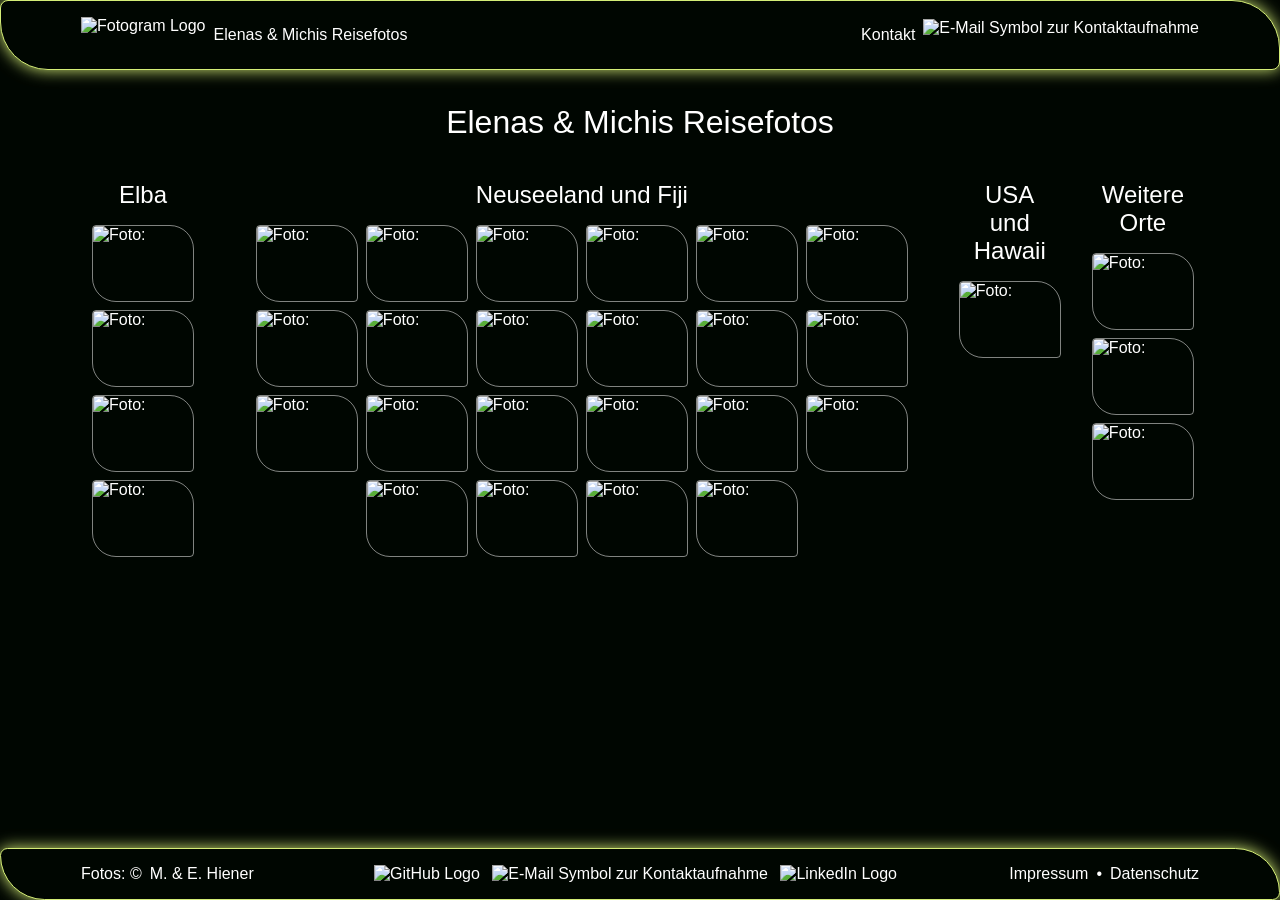
==== commit 1dbcfe1c: "index.html, impressum.html, datenschutz.html style.css, template.js modified and style-impressum-dat" ====
--- a/index.html
+++ b/index.html
@@ -3,14 +3,11 @@
 <head>
     <meta charset="UTF-8">
     <meta name="viewport" content="width=device-width, initial-scale=1.0">
-    <title>Fotogram - Elena und Michi</title>
+    <title>Elenas & Michis Reisefotos</title>
+
     <link type="image/x-icon" rel="icon" href="./img/logo-fotogram.svg">
+    <link type="text/css" rel="stylesheet" href="./assets/fonts-barlow/fonts-barlow.css">
     <link type="text/css" rel="stylesheet" href="./style.css">
-    <link type="text/css" rel="stylesheet" href="./assets/fonts-barlow/fonts-barlow.css">
-    <!-- <link rel="stylesheet" href="https://fonts.googleapis.com/css2?family=Material+Symbols+Outlined:opsz,wght,FILL,GRAD@20..48,100..700,0..1,-50..200&icon_names=close"> -->
-    <!-- <link rel="stylesheet" href="https://fonts.googleapis.com/css2?family=Material+Symbols+Outlined:opsz,wght,FILL,GRAD@20..48,100..700,0..1,-50..200&icon_names=close&icon_names=line_start_arrow_notch&icon_names=line_end_arrow_notch" /> -->
-    <!-- <link rel="stylesheet" href="https://fonts.googleapis.com/css2?family=Material+Symbols+Outlined:opsz,wght,FILL,GRAD@20..48,100..700,0..1,-50..200&icon_names=line_end_arrow_notch" /> -->
-    
     
 </head>
 <body onload="init()">
@@ -31,7 +28,7 @@
         </div>
     </header>
 
-       <main>
+    <main>
         <div class="ContentLimitation ContainerH1">
             <h1 class="HideMobile410 PaddingLeftRight">Elenas & Michis Reisefotos</h1>
             <h1 class="ShowMobile410 PaddingLeftRight">Reisefotos</h1>
@@ -83,7 +80,8 @@
                 <span class="ShowMobile700">M. & E. H.</span>
             </div>
             <div>
-                <a target="_blank" href="https://github.com/ElenaH-2026">
+                <!-- github-link and linkedin-link: last checked on 17.03.2025  -->
+                <a target="_blank" rel="dofollow" href="https://github.com/ElenaH-2026">
                     <img class="MobileLogosIcons LogosIcons" 
                         src="./img/logo-github-invertocat-white.svg" 
                         alt="GitHub Logo"/>
@@ -93,7 +91,7 @@
                         src="./img/icon-mail.svg" 
                         alt="E-Mail Symbol zur Kontaktaufnahme"/>
                 </a>
-                <a target="_blank" href="https://de.linkedin.com/in/elena-hiener">
+                <a target="_blank" rel="dofollow" href="https://de.linkedin.com/in/elena-hiener">
                     <img class="MobileLogosIcons LogosIcons" 
                         src="./img/logo-linkedin-white.png" 
                         alt="LinkedIn Logo"/>
--- a/style.css
+++ b/style.css
@@ -72,7 +72,7 @@
     text-decoration: none;
 }
 
-h1, h2, h3 {
+h1, h2, h3, h4 {
     font-weight: 500;
     text-align: center;
     margin: 0;
@@ -80,7 +80,6 @@
 
 h1 {
     font-size: 32px;
-    
     padding: 24px 0;
 }
 
@@ -127,16 +126,6 @@
     height: 24px;
 }
 
-/* class below only needed, if icons imported with google-fonts */
-/* .material-symbols-outlined {
-    font-variation-settings:
-        'FILL' 0,
-        'wght' 400,
-        'GRAD' 0,
-        'opsz' 24
-} */
-
-
 /* css -> header and footer */
 
 header, footer {
@@ -204,7 +193,7 @@
     align-items: center;
     flex: 1;
     padding-top: 80px;
-    padding-bottom: 80px;
+    padding-bottom: 100px;
 }
 
 .ContainerH1 {
@@ -242,51 +231,29 @@
 
 /* css -> overlay */
 
-/* dialog:-internal-dialog-in-top-layer::backdrop {
-    position: fixed;
-    background-color: none;
-    inset: 0px;
-    } */
-
 dialog {
     background-color: var(--color-dark);
     color: var(--color-font);
     justify-self: center;
+    align-self: center;
+    margin: 0;
     border: 1px solid var(--color-light);
     border-radius: var(--border-radius-big);
     filter: drop-shadow(var(--shadow));
     padding: 0;
-
-    /* new Oliver: */
-    /* max-width: 90vw; */
-    /* max-height: 90vh; */
-    /* overflow: hidden; */
-
-    /* new Elena: */
-    margin: 0;
-    align-self: center;
+    width: 90%;
     height: calc(100% - 110px);
-    width: 90%;
 }
 
 .ContainerDialog {
     display: flex;
     flex-direction: column;
+    align-items: center;
     height: 100%;
-
-    /* new Oliver: */
-    /* overflow: hidden; */
-
-    /* new Elena: */
-    align-items: center;
 }
 
 dialog header {
     align-items: center;
-    /* new Oliver: */
-    /* flex-shrink: 0; */
-
-    /* new Elena: */
     width: var(--dialog-spacing);
 }
 
@@ -298,43 +265,19 @@
     align-items: center;
     text-align: center;
     gap: 80px;
-
-    /* new Oliver: */
-    /* flex-shrink: 0; */
-
-    /* new Elena: */
     width: var(--dialog-spacing);
 }
 
-/* class below is not necessary, when section-tag in dialog is deleted. */
-.SectionPhotoOverlay {
-    display: flex;
+
+figure {
+    display: flex;
+    flex-direction: column;
     justify-content: center;
     align-items: center;
     flex: 1;
-
-    /* new Oliver: */
-    /* overflow: hidden; */
+    margin: 0;
+    width: 100%;
     min-height: 0;
-}
-
-figure {
-    display: flex;
-    flex-direction: column;
-    margin: 0;
-
-    /* deleted Oliver: */
-    /* max-width: 100%; */
-    /* max-height: 100%; */
-    
-    /* new Oliver: */
-    justify-content: center;
-    align-items: center;
-    width: 100%;
-    /* height: 100%; */
-    min-height: 0;
-
-    flex: 1;
 }
 
 .figcaption {
@@ -342,23 +285,11 @@
 }
 
 .ImagePhotoOverlay {
+    margin-bottom: 8px;
     border-radius: var(--border-radius-small);
     filter: drop-shadow(var(--shadow));
-    /* width: auto; */
-    /* height: auto; */
-    /* max-width: 100%; */
-
-    /* deleted Oliver: */
-    /* padding-bottom: 8px; */
-    /* max-height: 100%; */
-
-    /* new Oliver: */
-    margin-bottom: 8px;
-    max-height: calc(100% - 50px);
-    /* object-fit: contain; */
-
-    /* new Elena: */
     max-width: var(--dialog-spacing);
+    max-height: calc(100% - 50px); 
 }
 
 @media (max-width: 970px) {
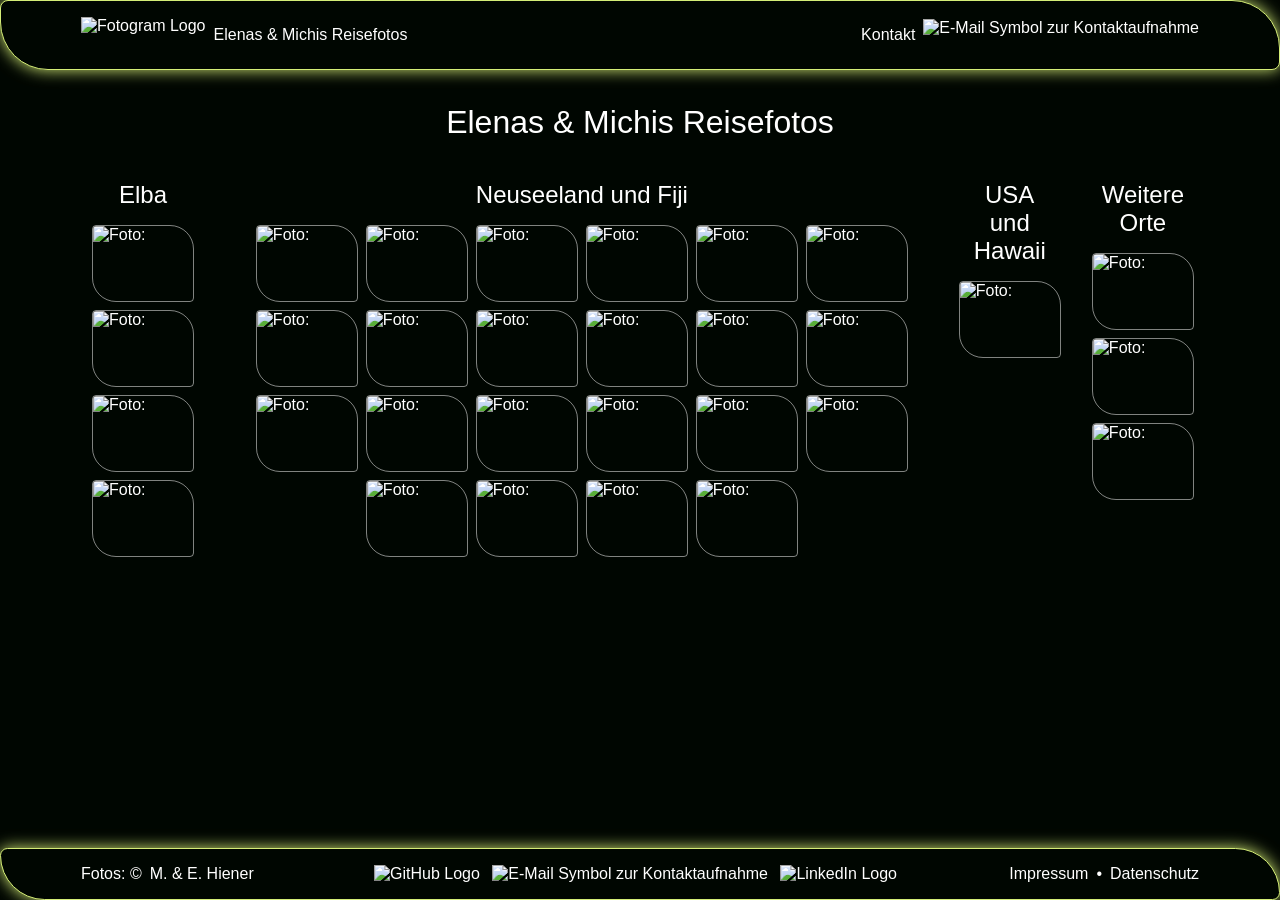
==== commit 641c76ca: "index.html, impressum.html, datenschutz.html, style.css, template.js, style-impressum-datenschutz.cs" ====
--- a/index.html
+++ b/index.html
@@ -81,7 +81,7 @@
             </div>
             <div>
                 <!-- github-link and linkedin-link: last checked on 17.03.2025  -->
-                <a target="_blank" rel="dofollow" href="https://github.com/ElenaH-2026">
+                <a href="https://github.com/ElenaH-2026">
                     <img class="MobileLogosIcons LogosIcons" 
                         src="./img/logo-github-invertocat-white.svg" 
                         alt="GitHub Logo"/>
@@ -91,7 +91,7 @@
                         src="./img/icon-mail.svg" 
                         alt="E-Mail Symbol zur Kontaktaufnahme"/>
                 </a>
-                <a target="_blank" rel="dofollow" href="https://de.linkedin.com/in/elena-hiener">
+                <a href="https://de.linkedin.com/in/elena-hiener">
                     <img class="MobileLogosIcons LogosIcons" 
                         src="./img/logo-linkedin-white.png" 
                         alt="LinkedIn Logo"/>
--- a/assets/fonts-barlow/fonts-barlow.css
+++ b/assets/fonts-barlow/fonts-barlow.css
@@ -1,21 +1,4 @@
-/* vietnamese */
-@font-face {
-  font-family: 'Barlow';
-  font-style: italic;
-  font-weight: 100;
-  font-display: swap;
-  src: url(https://fonts.gstatic.com/s/barlow/v13/7cHtv4kjgoGqM7E_CfNY8HIJmAci.woff2) format('woff2');
-  unicode-range: U+0102-0103, U+0110-0111, U+0128-0129, U+0168-0169, U+01A0-01A1, U+01AF-01B0, U+0300-0301, U+0303-0304, U+0308-0309, U+0323, U+0329, U+1EA0-1EF9, U+20AB;
-}
-/* latin-ext */
-@font-face {
-  font-family: 'Barlow';
-  font-style: italic;
-  font-weight: 100;
-  font-display: swap;
-  src: url(https://fonts.gstatic.com/s/barlow/v13/7cHtv4kjgoGqM7E_CfNY8HMJmAci.woff2) format('woff2');
-  unicode-range: U+0100-02BA, U+02BD-02C5, U+02C7-02CC, U+02CE-02D7, U+02DD-02FF, U+0304, U+0308, U+0329, U+1D00-1DBF, U+1E00-1E9F, U+1EF2-1EFF, U+2020, U+20A0-20AB, U+20AD-20C0, U+2113, U+2C60-2C7F, U+A720-A7FF;
-}
+
 /* latin */
 @font-face {
   font-family: 'Barlow';
@@ -25,24 +8,7 @@
   src: url(https://fonts.gstatic.com/s/barlow/v13/7cHtv4kjgoGqM7E_CfNY8H0JmA.woff2) format('woff2');
   unicode-range: U+0000-00FF, U+0131, U+0152-0153, U+02BB-02BC, U+02C6, U+02DA, U+02DC, U+0304, U+0308, U+0329, U+2000-206F, U+20AC, U+2122, U+2191, U+2193, U+2212, U+2215, U+FEFF, U+FFFD;
 }
-/* vietnamese */
-@font-face {
-  font-family: 'Barlow';
-  font-style: italic;
-  font-weight: 200;
-  font-display: swap;
-  src: url(https://fonts.gstatic.com/s/barlow/v13/7cHsv4kjgoGqM7E_CfP04WohvTobdw.woff2) format('woff2');
-  unicode-range: U+0102-0103, U+0110-0111, U+0128-0129, U+0168-0169, U+01A0-01A1, U+01AF-01B0, U+0300-0301, U+0303-0304, U+0308-0309, U+0323, U+0329, U+1EA0-1EF9, U+20AB;
-}
-/* latin-ext */
-@font-face {
-  font-family: 'Barlow';
-  font-style: italic;
-  font-weight: 200;
-  font-display: swap;
-  src: url(https://fonts.gstatic.com/s/barlow/v13/7cHsv4kjgoGqM7E_CfP04WogvTobdw.woff2) format('woff2');
-  unicode-range: U+0100-02BA, U+02BD-02C5, U+02C7-02CC, U+02CE-02D7, U+02DD-02FF, U+0304, U+0308, U+0329, U+1D00-1DBF, U+1E00-1E9F, U+1EF2-1EFF, U+2020, U+20A0-20AB, U+20AD-20C0, U+2113, U+2C60-2C7F, U+A720-A7FF;
-}
+
 /* latin */
 @font-face {
   font-family: 'Barlow';
@@ -52,24 +18,7 @@
   src: url(https://fonts.gstatic.com/s/barlow/v13/7cHsv4kjgoGqM7E_CfP04WouvTo.woff2) format('woff2');
   unicode-range: U+0000-00FF, U+0131, U+0152-0153, U+02BB-02BC, U+02C6, U+02DA, U+02DC, U+0304, U+0308, U+0329, U+2000-206F, U+20AC, U+2122, U+2191, U+2193, U+2212, U+2215, U+FEFF, U+FFFD;
 }
-/* vietnamese */
-@font-face {
-  font-family: 'Barlow';
-  font-style: italic;
-  font-weight: 300;
-  font-display: swap;
-  src: url(https://fonts.gstatic.com/s/barlow/v13/7cHsv4kjgoGqM7E_CfOQ4mohvTobdw.woff2) format('woff2');
-  unicode-range: U+0102-0103, U+0110-0111, U+0128-0129, U+0168-0169, U+01A0-01A1, U+01AF-01B0, U+0300-0301, U+0303-0304, U+0308-0309, U+0323, U+0329, U+1EA0-1EF9, U+20AB;
-}
-/* latin-ext */
-@font-face {
-  font-family: 'Barlow';
-  font-style: italic;
-  font-weight: 300;
-  font-display: swap;
-  src: url(https://fonts.gstatic.com/s/barlow/v13/7cHsv4kjgoGqM7E_CfOQ4mogvTobdw.woff2) format('woff2');
-  unicode-range: U+0100-02BA, U+02BD-02C5, U+02C7-02CC, U+02CE-02D7, U+02DD-02FF, U+0304, U+0308, U+0329, U+1D00-1DBF, U+1E00-1E9F, U+1EF2-1EFF, U+2020, U+20A0-20AB, U+20AD-20C0, U+2113, U+2C60-2C7F, U+A720-A7FF;
-}
+
 /* latin */
 @font-face {
   font-family: 'Barlow';
@@ -79,24 +28,7 @@
   src: url(https://fonts.gstatic.com/s/barlow/v13/7cHsv4kjgoGqM7E_CfOQ4mouvTo.woff2) format('woff2');
   unicode-range: U+0000-00FF, U+0131, U+0152-0153, U+02BB-02BC, U+02C6, U+02DA, U+02DC, U+0304, U+0308, U+0329, U+2000-206F, U+20AC, U+2122, U+2191, U+2193, U+2212, U+2215, U+FEFF, U+FFFD;
 }
-/* vietnamese */
-@font-face {
-  font-family: 'Barlow';
-  font-style: italic;
-  font-weight: 400;
-  font-display: swap;
-  src: url(https://fonts.gstatic.com/s/barlow/v13/7cHrv4kjgoGqM7E_Cfs0wH8RnA.woff2) format('woff2');
-  unicode-range: U+0102-0103, U+0110-0111, U+0128-0129, U+0168-0169, U+01A0-01A1, U+01AF-01B0, U+0300-0301, U+0303-0304, U+0308-0309, U+0323, U+0329, U+1EA0-1EF9, U+20AB;
-}
-/* latin-ext */
-@font-face {
-  font-family: 'Barlow';
-  font-style: italic;
-  font-weight: 400;
-  font-display: swap;
-  src: url(https://fonts.gstatic.com/s/barlow/v13/7cHrv4kjgoGqM7E_Cfs1wH8RnA.woff2) format('woff2');
-  unicode-range: U+0100-02BA, U+02BD-02C5, U+02C7-02CC, U+02CE-02D7, U+02DD-02FF, U+0304, U+0308, U+0329, U+1D00-1DBF, U+1E00-1E9F, U+1EF2-1EFF, U+2020, U+20A0-20AB, U+20AD-20C0, U+2113, U+2C60-2C7F, U+A720-A7FF;
-}
+
 /* latin */
 @font-face {
   font-family: 'Barlow';
@@ -106,24 +38,7 @@
   src: url(https://fonts.gstatic.com/s/barlow/v13/7cHrv4kjgoGqM7E_Cfs7wH8.woff2) format('woff2');
   unicode-range: U+0000-00FF, U+0131, U+0152-0153, U+02BB-02BC, U+02C6, U+02DA, U+02DC, U+0304, U+0308, U+0329, U+2000-206F, U+20AC, U+2122, U+2191, U+2193, U+2212, U+2215, U+FEFF, U+FFFD;
 }
-/* vietnamese */
-@font-face {
-  font-family: 'Barlow';
-  font-style: italic;
-  font-weight: 500;
-  font-display: swap;
-  src: url(https://fonts.gstatic.com/s/barlow/v13/7cHsv4kjgoGqM7E_CfPI42ohvTobdw.woff2) format('woff2');
-  unicode-range: U+0102-0103, U+0110-0111, U+0128-0129, U+0168-0169, U+01A0-01A1, U+01AF-01B0, U+0300-0301, U+0303-0304, U+0308-0309, U+0323, U+0329, U+1EA0-1EF9, U+20AB;
-}
-/* latin-ext */
-@font-face {
-  font-family: 'Barlow';
-  font-style: italic;
-  font-weight: 500;
-  font-display: swap;
-  src: url(https://fonts.gstatic.com/s/barlow/v13/7cHsv4kjgoGqM7E_CfPI42ogvTobdw.woff2) format('woff2');
-  unicode-range: U+0100-02BA, U+02BD-02C5, U+02C7-02CC, U+02CE-02D7, U+02DD-02FF, U+0304, U+0308, U+0329, U+1D00-1DBF, U+1E00-1E9F, U+1EF2-1EFF, U+2020, U+20A0-20AB, U+20AD-20C0, U+2113, U+2C60-2C7F, U+A720-A7FF;
-}
+
 /* latin */
 @font-face {
   font-family: 'Barlow';
@@ -133,24 +48,7 @@
   src: url(https://fonts.gstatic.com/s/barlow/v13/7cHsv4kjgoGqM7E_CfPI42ouvTo.woff2) format('woff2');
   unicode-range: U+0000-00FF, U+0131, U+0152-0153, U+02BB-02BC, U+02C6, U+02DA, U+02DC, U+0304, U+0308, U+0329, U+2000-206F, U+20AC, U+2122, U+2191, U+2193, U+2212, U+2215, U+FEFF, U+FFFD;
 }
-/* vietnamese */
-@font-face {
-  font-family: 'Barlow';
-  font-style: italic;
-  font-weight: 600;
-  font-display: swap;
-  src: url(https://fonts.gstatic.com/s/barlow/v13/7cHsv4kjgoGqM7E_CfPk5GohvTobdw.woff2) format('woff2');
-  unicode-range: U+0102-0103, U+0110-0111, U+0128-0129, U+0168-0169, U+01A0-01A1, U+01AF-01B0, U+0300-0301, U+0303-0304, U+0308-0309, U+0323, U+0329, U+1EA0-1EF9, U+20AB;
-}
-/* latin-ext */
-@font-face {
-  font-family: 'Barlow';
-  font-style: italic;
-  font-weight: 600;
-  font-display: swap;
-  src: url(https://fonts.gstatic.com/s/barlow/v13/7cHsv4kjgoGqM7E_CfPk5GogvTobdw.woff2) format('woff2');
-  unicode-range: U+0100-02BA, U+02BD-02C5, U+02C7-02CC, U+02CE-02D7, U+02DD-02FF, U+0304, U+0308, U+0329, U+1D00-1DBF, U+1E00-1E9F, U+1EF2-1EFF, U+2020, U+20A0-20AB, U+20AD-20C0, U+2113, U+2C60-2C7F, U+A720-A7FF;
-}
+
 /* latin */
 @font-face {
   font-family: 'Barlow';
@@ -160,24 +58,7 @@
   src: url(https://fonts.gstatic.com/s/barlow/v13/7cHsv4kjgoGqM7E_CfPk5GouvTo.woff2) format('woff2');
   unicode-range: U+0000-00FF, U+0131, U+0152-0153, U+02BB-02BC, U+02C6, U+02DA, U+02DC, U+0304, U+0308, U+0329, U+2000-206F, U+20AC, U+2122, U+2191, U+2193, U+2212, U+2215, U+FEFF, U+FFFD;
 }
-/* vietnamese */
-@font-face {
-  font-family: 'Barlow';
-  font-style: italic;
-  font-weight: 700;
-  font-display: swap;
-  src: url(https://fonts.gstatic.com/s/barlow/v13/7cHsv4kjgoGqM7E_CfOA5WohvTobdw.woff2) format('woff2');
-  unicode-range: U+0102-0103, U+0110-0111, U+0128-0129, U+0168-0169, U+01A0-01A1, U+01AF-01B0, U+0300-0301, U+0303-0304, U+0308-0309, U+0323, U+0329, U+1EA0-1EF9, U+20AB;
-}
-/* latin-ext */
-@font-face {
-  font-family: 'Barlow';
-  font-style: italic;
-  font-weight: 700;
-  font-display: swap;
-  src: url(https://fonts.gstatic.com/s/barlow/v13/7cHsv4kjgoGqM7E_CfOA5WogvTobdw.woff2) format('woff2');
-  unicode-range: U+0100-02BA, U+02BD-02C5, U+02C7-02CC, U+02CE-02D7, U+02DD-02FF, U+0304, U+0308, U+0329, U+1D00-1DBF, U+1E00-1E9F, U+1EF2-1EFF, U+2020, U+20A0-20AB, U+20AD-20C0, U+2113, U+2C60-2C7F, U+A720-A7FF;
-}
+
 /* latin */
 @font-face {
   font-family: 'Barlow';
@@ -187,24 +68,7 @@
   src: url(https://fonts.gstatic.com/s/barlow/v13/7cHsv4kjgoGqM7E_CfOA5WouvTo.woff2) format('woff2');
   unicode-range: U+0000-00FF, U+0131, U+0152-0153, U+02BB-02BC, U+02C6, U+02DA, U+02DC, U+0304, U+0308, U+0329, U+2000-206F, U+20AC, U+2122, U+2191, U+2193, U+2212, U+2215, U+FEFF, U+FFFD;
 }
-/* vietnamese */
-@font-face {
-  font-family: 'Barlow';
-  font-style: italic;
-  font-weight: 800;
-  font-display: swap;
-  src: url(https://fonts.gstatic.com/s/barlow/v13/7cHsv4kjgoGqM7E_CfOc5mohvTobdw.woff2) format('woff2');
-  unicode-range: U+0102-0103, U+0110-0111, U+0128-0129, U+0168-0169, U+01A0-01A1, U+01AF-01B0, U+0300-0301, U+0303-0304, U+0308-0309, U+0323, U+0329, U+1EA0-1EF9, U+20AB;
-}
-/* latin-ext */
-@font-face {
-  font-family: 'Barlow';
-  font-style: italic;
-  font-weight: 800;
-  font-display: swap;
-  src: url(https://fonts.gstatic.com/s/barlow/v13/7cHsv4kjgoGqM7E_CfOc5mogvTobdw.woff2) format('woff2');
-  unicode-range: U+0100-02BA, U+02BD-02C5, U+02C7-02CC, U+02CE-02D7, U+02DD-02FF, U+0304, U+0308, U+0329, U+1D00-1DBF, U+1E00-1E9F, U+1EF2-1EFF, U+2020, U+20A0-20AB, U+20AD-20C0, U+2113, U+2C60-2C7F, U+A720-A7FF;
-}
+
 /* latin */
 @font-face {
   font-family: 'Barlow';
@@ -214,24 +78,7 @@
   src: url(https://fonts.gstatic.com/s/barlow/v13/7cHsv4kjgoGqM7E_CfOc5mouvTo.woff2) format('woff2');
   unicode-range: U+0000-00FF, U+0131, U+0152-0153, U+02BB-02BC, U+02C6, U+02DA, U+02DC, U+0304, U+0308, U+0329, U+2000-206F, U+20AC, U+2122, U+2191, U+2193, U+2212, U+2215, U+FEFF, U+FFFD;
 }
-/* vietnamese */
-@font-face {
-  font-family: 'Barlow';
-  font-style: italic;
-  font-weight: 900;
-  font-display: swap;
-  src: url(https://fonts.gstatic.com/s/barlow/v13/7cHsv4kjgoGqM7E_CfO452ohvTobdw.woff2) format('woff2');
-  unicode-range: U+0102-0103, U+0110-0111, U+0128-0129, U+0168-0169, U+01A0-01A1, U+01AF-01B0, U+0300-0301, U+0303-0304, U+0308-0309, U+0323, U+0329, U+1EA0-1EF9, U+20AB;
-}
-/* latin-ext */
-@font-face {
-  font-family: 'Barlow';
-  font-style: italic;
-  font-weight: 900;
-  font-display: swap;
-  src: url(https://fonts.gstatic.com/s/barlow/v13/7cHsv4kjgoGqM7E_CfO452ogvTobdw.woff2) format('woff2');
-  unicode-range: U+0100-02BA, U+02BD-02C5, U+02C7-02CC, U+02CE-02D7, U+02DD-02FF, U+0304, U+0308, U+0329, U+1D00-1DBF, U+1E00-1E9F, U+1EF2-1EFF, U+2020, U+20A0-20AB, U+20AD-20C0, U+2113, U+2C60-2C7F, U+A720-A7FF;
-}
+
 /* latin */
 @font-face {
   font-family: 'Barlow';
@@ -241,24 +88,7 @@
   src: url(https://fonts.gstatic.com/s/barlow/v13/7cHsv4kjgoGqM7E_CfO452ouvTo.woff2) format('woff2');
   unicode-range: U+0000-00FF, U+0131, U+0152-0153, U+02BB-02BC, U+02C6, U+02DA, U+02DC, U+0304, U+0308, U+0329, U+2000-206F, U+20AC, U+2122, U+2191, U+2193, U+2212, U+2215, U+FEFF, U+FFFD;
 }
-/* vietnamese */
-@font-face {
-  font-family: 'Barlow';
-  font-style: normal;
-  font-weight: 100;
-  font-display: swap;
-  src: url(https://fonts.gstatic.com/s/barlow/v13/7cHrv4kjgoGqM7E3b_s0wH8RnA.woff2) format('woff2');
-  unicode-range: U+0102-0103, U+0110-0111, U+0128-0129, U+0168-0169, U+01A0-01A1, U+01AF-01B0, U+0300-0301, U+0303-0304, U+0308-0309, U+0323, U+0329, U+1EA0-1EF9, U+20AB;
-}
-/* latin-ext */
-@font-face {
-  font-family: 'Barlow';
-  font-style: normal;
-  font-weight: 100;
-  font-display: swap;
-  src: url(https://fonts.gstatic.com/s/barlow/v13/7cHrv4kjgoGqM7E3b_s1wH8RnA.woff2) format('woff2');
-  unicode-range: U+0100-02BA, U+02BD-02C5, U+02C7-02CC, U+02CE-02D7, U+02DD-02FF, U+0304, U+0308, U+0329, U+1D00-1DBF, U+1E00-1E9F, U+1EF2-1EFF, U+2020, U+20A0-20AB, U+20AD-20C0, U+2113, U+2C60-2C7F, U+A720-A7FF;
-}
+
 /* latin */
 @font-face {
   font-family: 'Barlow';
@@ -268,24 +98,7 @@
   src: url(https://fonts.gstatic.com/s/barlow/v13/7cHrv4kjgoGqM7E3b_s7wH8.woff2) format('woff2');
   unicode-range: U+0000-00FF, U+0131, U+0152-0153, U+02BB-02BC, U+02C6, U+02DA, U+02DC, U+0304, U+0308, U+0329, U+2000-206F, U+20AC, U+2122, U+2191, U+2193, U+2212, U+2215, U+FEFF, U+FFFD;
 }
-/* vietnamese */
-@font-face {
-  font-family: 'Barlow';
-  font-style: normal;
-  font-weight: 200;
-  font-display: swap;
-  src: url(https://fonts.gstatic.com/s/barlow/v13/7cHqv4kjgoGqM7E3w-os6FospT4.woff2) format('woff2');
-  unicode-range: U+0102-0103, U+0110-0111, U+0128-0129, U+0168-0169, U+01A0-01A1, U+01AF-01B0, U+0300-0301, U+0303-0304, U+0308-0309, U+0323, U+0329, U+1EA0-1EF9, U+20AB;
-}
-/* latin-ext */
-@font-face {
-  font-family: 'Barlow';
-  font-style: normal;
-  font-weight: 200;
-  font-display: swap;
-  src: url(https://fonts.gstatic.com/s/barlow/v13/7cHqv4kjgoGqM7E3w-os6VospT4.woff2) format('woff2');
-  unicode-range: U+0100-02BA, U+02BD-02C5, U+02C7-02CC, U+02CE-02D7, U+02DD-02FF, U+0304, U+0308, U+0329, U+1D00-1DBF, U+1E00-1E9F, U+1EF2-1EFF, U+2020, U+20A0-20AB, U+20AD-20C0, U+2113, U+2C60-2C7F, U+A720-A7FF;
-}
+
 /* latin */
 @font-face {
   font-family: 'Barlow';
@@ -295,24 +108,7 @@
   src: url(https://fonts.gstatic.com/s/barlow/v13/7cHqv4kjgoGqM7E3w-os51os.woff2) format('woff2');
   unicode-range: U+0000-00FF, U+0131, U+0152-0153, U+02BB-02BC, U+02C6, U+02DA, U+02DC, U+0304, U+0308, U+0329, U+2000-206F, U+20AC, U+2122, U+2191, U+2193, U+2212, U+2215, U+FEFF, U+FFFD;
 }
-/* vietnamese */
-@font-face {
-  font-family: 'Barlow';
-  font-style: normal;
-  font-weight: 300;
-  font-display: swap;
-  src: url(https://fonts.gstatic.com/s/barlow/v13/7cHqv4kjgoGqM7E3p-ks6FospT4.woff2) format('woff2');
-  unicode-range: U+0102-0103, U+0110-0111, U+0128-0129, U+0168-0169, U+01A0-01A1, U+01AF-01B0, U+0300-0301, U+0303-0304, U+0308-0309, U+0323, U+0329, U+1EA0-1EF9, U+20AB;
-}
-/* latin-ext */
-@font-face {
-  font-family: 'Barlow';
-  font-style: normal;
-  font-weight: 300;
-  font-display: swap;
-  src: url(https://fonts.gstatic.com/s/barlow/v13/7cHqv4kjgoGqM7E3p-ks6VospT4.woff2) format('woff2');
-  unicode-range: U+0100-02BA, U+02BD-02C5, U+02C7-02CC, U+02CE-02D7, U+02DD-02FF, U+0304, U+0308, U+0329, U+1D00-1DBF, U+1E00-1E9F, U+1EF2-1EFF, U+2020, U+20A0-20AB, U+20AD-20C0, U+2113, U+2C60-2C7F, U+A720-A7FF;
-}
+
 /* latin */
 @font-face {
   font-family: 'Barlow';
@@ -322,24 +118,7 @@
   src: url(https://fonts.gstatic.com/s/barlow/v13/7cHqv4kjgoGqM7E3p-ks51os.woff2) format('woff2');
   unicode-range: U+0000-00FF, U+0131, U+0152-0153, U+02BB-02BC, U+02C6, U+02DA, U+02DC, U+0304, U+0308, U+0329, U+2000-206F, U+20AC, U+2122, U+2191, U+2193, U+2212, U+2215, U+FEFF, U+FFFD;
 }
-/* vietnamese */
-@font-face {
-  font-family: 'Barlow';
-  font-style: normal;
-  font-weight: 400;
-  font-display: swap;
-  src: url(https://fonts.gstatic.com/s/barlow/v13/7cHpv4kjgoGqM7E_A8s52Hs.woff2) format('woff2');
-  unicode-range: U+0102-0103, U+0110-0111, U+0128-0129, U+0168-0169, U+01A0-01A1, U+01AF-01B0, U+0300-0301, U+0303-0304, U+0308-0309, U+0323, U+0329, U+1EA0-1EF9, U+20AB;
-}
-/* latin-ext */
-@font-face {
-  font-family: 'Barlow';
-  font-style: normal;
-  font-weight: 400;
-  font-display: swap;
-  src: url(https://fonts.gstatic.com/s/barlow/v13/7cHpv4kjgoGqM7E_Ass52Hs.woff2) format('woff2');
-  unicode-range: U+0100-02BA, U+02BD-02C5, U+02C7-02CC, U+02CE-02D7, U+02DD-02FF, U+0304, U+0308, U+0329, U+1D00-1DBF, U+1E00-1E9F, U+1EF2-1EFF, U+2020, U+20A0-20AB, U+20AD-20C0, U+2113, U+2C60-2C7F, U+A720-A7FF;
-}
+
 /* latin */
 @font-face {
   font-family: 'Barlow';
@@ -349,24 +128,7 @@
   src: url(https://fonts.gstatic.com/s/barlow/v13/7cHpv4kjgoGqM7E_DMs5.woff2) format('woff2');
   unicode-range: U+0000-00FF, U+0131, U+0152-0153, U+02BB-02BC, U+02C6, U+02DA, U+02DC, U+0304, U+0308, U+0329, U+2000-206F, U+20AC, U+2122, U+2191, U+2193, U+2212, U+2215, U+FEFF, U+FFFD;
 }
-/* vietnamese */
-@font-face {
-  font-family: 'Barlow';
-  font-style: normal;
-  font-weight: 500;
-  font-display: swap;
-  src: url(https://fonts.gstatic.com/s/barlow/v13/7cHqv4kjgoGqM7E3_-gs6FospT4.woff2) format('woff2');
-  unicode-range: U+0102-0103, U+0110-0111, U+0128-0129, U+0168-0169, U+01A0-01A1, U+01AF-01B0, U+0300-0301, U+0303-0304, U+0308-0309, U+0323, U+0329, U+1EA0-1EF9, U+20AB;
-}
-/* latin-ext */
-@font-face {
-  font-family: 'Barlow';
-  font-style: normal;
-  font-weight: 500;
-  font-display: swap;
-  src: url(https://fonts.gstatic.com/s/barlow/v13/7cHqv4kjgoGqM7E3_-gs6VospT4.woff2) format('woff2');
-  unicode-range: U+0100-02BA, U+02BD-02C5, U+02C7-02CC, U+02CE-02D7, U+02DD-02FF, U+0304, U+0308, U+0329, U+1D00-1DBF, U+1E00-1E9F, U+1EF2-1EFF, U+2020, U+20A0-20AB, U+20AD-20C0, U+2113, U+2C60-2C7F, U+A720-A7FF;
-}
+
 /* latin */
 @font-face {
   font-family: 'Barlow';
@@ -376,24 +138,7 @@
   src: url(https://fonts.gstatic.com/s/barlow/v13/7cHqv4kjgoGqM7E3_-gs51os.woff2) format('woff2');
   unicode-range: U+0000-00FF, U+0131, U+0152-0153, U+02BB-02BC, U+02C6, U+02DA, U+02DC, U+0304, U+0308, U+0329, U+2000-206F, U+20AC, U+2122, U+2191, U+2193, U+2212, U+2215, U+FEFF, U+FFFD;
 }
-/* vietnamese */
-@font-face {
-  font-family: 'Barlow';
-  font-style: normal;
-  font-weight: 600;
-  font-display: swap;
-  src: url(https://fonts.gstatic.com/s/barlow/v13/7cHqv4kjgoGqM7E30-8s6FospT4.woff2) format('woff2');
-  unicode-range: U+0102-0103, U+0110-0111, U+0128-0129, U+0168-0169, U+01A0-01A1, U+01AF-01B0, U+0300-0301, U+0303-0304, U+0308-0309, U+0323, U+0329, U+1EA0-1EF9, U+20AB;
-}
-/* latin-ext */
-@font-face {
-  font-family: 'Barlow';
-  font-style: normal;
-  font-weight: 600;
-  font-display: swap;
-  src: url(https://fonts.gstatic.com/s/barlow/v13/7cHqv4kjgoGqM7E30-8s6VospT4.woff2) format('woff2');
-  unicode-range: U+0100-02BA, U+02BD-02C5, U+02C7-02CC, U+02CE-02D7, U+02DD-02FF, U+0304, U+0308, U+0329, U+1D00-1DBF, U+1E00-1E9F, U+1EF2-1EFF, U+2020, U+20A0-20AB, U+20AD-20C0, U+2113, U+2C60-2C7F, U+A720-A7FF;
-}
+
 /* latin */
 @font-face {
   font-family: 'Barlow';
@@ -403,24 +148,7 @@
   src: url(https://fonts.gstatic.com/s/barlow/v13/7cHqv4kjgoGqM7E30-8s51os.woff2) format('woff2');
   unicode-range: U+0000-00FF, U+0131, U+0152-0153, U+02BB-02BC, U+02C6, U+02DA, U+02DC, U+0304, U+0308, U+0329, U+2000-206F, U+20AC, U+2122, U+2191, U+2193, U+2212, U+2215, U+FEFF, U+FFFD;
 }
-/* vietnamese */
-@font-face {
-  font-family: 'Barlow';
-  font-style: normal;
-  font-weight: 700;
-  font-display: swap;
-  src: url(https://fonts.gstatic.com/s/barlow/v13/7cHqv4kjgoGqM7E3t-4s6FospT4.woff2) format('woff2');
-  unicode-range: U+0102-0103, U+0110-0111, U+0128-0129, U+0168-0169, U+01A0-01A1, U+01AF-01B0, U+0300-0301, U+0303-0304, U+0308-0309, U+0323, U+0329, U+1EA0-1EF9, U+20AB;
-}
-/* latin-ext */
-@font-face {
-  font-family: 'Barlow';
-  font-style: normal;
-  font-weight: 700;
-  font-display: swap;
-  src: url(https://fonts.gstatic.com/s/barlow/v13/7cHqv4kjgoGqM7E3t-4s6VospT4.woff2) format('woff2');
-  unicode-range: U+0100-02BA, U+02BD-02C5, U+02C7-02CC, U+02CE-02D7, U+02DD-02FF, U+0304, U+0308, U+0329, U+1D00-1DBF, U+1E00-1E9F, U+1EF2-1EFF, U+2020, U+20A0-20AB, U+20AD-20C0, U+2113, U+2C60-2C7F, U+A720-A7FF;
-}
+
 /* latin */
 @font-face {
   font-family: 'Barlow';
@@ -430,24 +158,7 @@
   src: url(https://fonts.gstatic.com/s/barlow/v13/7cHqv4kjgoGqM7E3t-4s51os.woff2) format('woff2');
   unicode-range: U+0000-00FF, U+0131, U+0152-0153, U+02BB-02BC, U+02C6, U+02DA, U+02DC, U+0304, U+0308, U+0329, U+2000-206F, U+20AC, U+2122, U+2191, U+2193, U+2212, U+2215, U+FEFF, U+FFFD;
 }
-/* vietnamese */
-@font-face {
-  font-family: 'Barlow';
-  font-style: normal;
-  font-weight: 800;
-  font-display: swap;
-  src: url(https://fonts.gstatic.com/s/barlow/v13/7cHqv4kjgoGqM7E3q-0s6FospT4.woff2) format('woff2');
-  unicode-range: U+0102-0103, U+0110-0111, U+0128-0129, U+0168-0169, U+01A0-01A1, U+01AF-01B0, U+0300-0301, U+0303-0304, U+0308-0309, U+0323, U+0329, U+1EA0-1EF9, U+20AB;
-}
-/* latin-ext */
-@font-face {
-  font-family: 'Barlow';
-  font-style: normal;
-  font-weight: 800;
-  font-display: swap;
-  src: url(https://fonts.gstatic.com/s/barlow/v13/7cHqv4kjgoGqM7E3q-0s6VospT4.woff2) format('woff2');
-  unicode-range: U+0100-02BA, U+02BD-02C5, U+02C7-02CC, U+02CE-02D7, U+02DD-02FF, U+0304, U+0308, U+0329, U+1D00-1DBF, U+1E00-1E9F, U+1EF2-1EFF, U+2020, U+20A0-20AB, U+20AD-20C0, U+2113, U+2C60-2C7F, U+A720-A7FF;
-}
+
 /* latin */
 @font-face {
   font-family: 'Barlow';
@@ -457,24 +168,7 @@
   src: url(https://fonts.gstatic.com/s/barlow/v13/7cHqv4kjgoGqM7E3q-0s51os.woff2) format('woff2');
   unicode-range: U+0000-00FF, U+0131, U+0152-0153, U+02BB-02BC, U+02C6, U+02DA, U+02DC, U+0304, U+0308, U+0329, U+2000-206F, U+20AC, U+2122, U+2191, U+2193, U+2212, U+2215, U+FEFF, U+FFFD;
 }
-/* vietnamese */
-@font-face {
-  font-family: 'Barlow';
-  font-style: normal;
-  font-weight: 900;
-  font-display: swap;
-  src: url(https://fonts.gstatic.com/s/barlow/v13/7cHqv4kjgoGqM7E3j-ws6FospT4.woff2) format('woff2');
-  unicode-range: U+0102-0103, U+0110-0111, U+0128-0129, U+0168-0169, U+01A0-01A1, U+01AF-01B0, U+0300-0301, U+0303-0304, U+0308-0309, U+0323, U+0329, U+1EA0-1EF9, U+20AB;
-}
-/* latin-ext */
-@font-face {
-  font-family: 'Barlow';
-  font-style: normal;
-  font-weight: 900;
-  font-display: swap;
-  src: url(https://fonts.gstatic.com/s/barlow/v13/7cHqv4kjgoGqM7E3j-ws6VospT4.woff2) format('woff2');
-  unicode-range: U+0100-02BA, U+02BD-02C5, U+02C7-02CC, U+02CE-02D7, U+02DD-02FF, U+0304, U+0308, U+0329, U+1D00-1DBF, U+1E00-1E9F, U+1EF2-1EFF, U+2020, U+20A0-20AB, U+20AD-20C0, U+2113, U+2C60-2C7F, U+A720-A7FF;
-}
+
 /* latin */
 @font-face {
   font-family: 'Barlow';
--- a/style.css
+++ b/style.css
@@ -28,8 +28,10 @@
 
 a:active,
 button:active {
+    font-weight: 500;
+    color: var(--color-dark);
     filter: drop-shadow(var(--shadow-big)); 
-    color: var(--color-dark);
+    
 }
 
 .ImagePhotoGallery:hover,
@@ -49,8 +51,9 @@
 }
 
 body {
+    background-color: var(--color-dark);
     font-family: "Barlow", sans-serif;
-    background-color: var(--color-dark);
+    font-weight: 300;
     color: var(--color-font);
     display: flex;
     flex-direction: column;
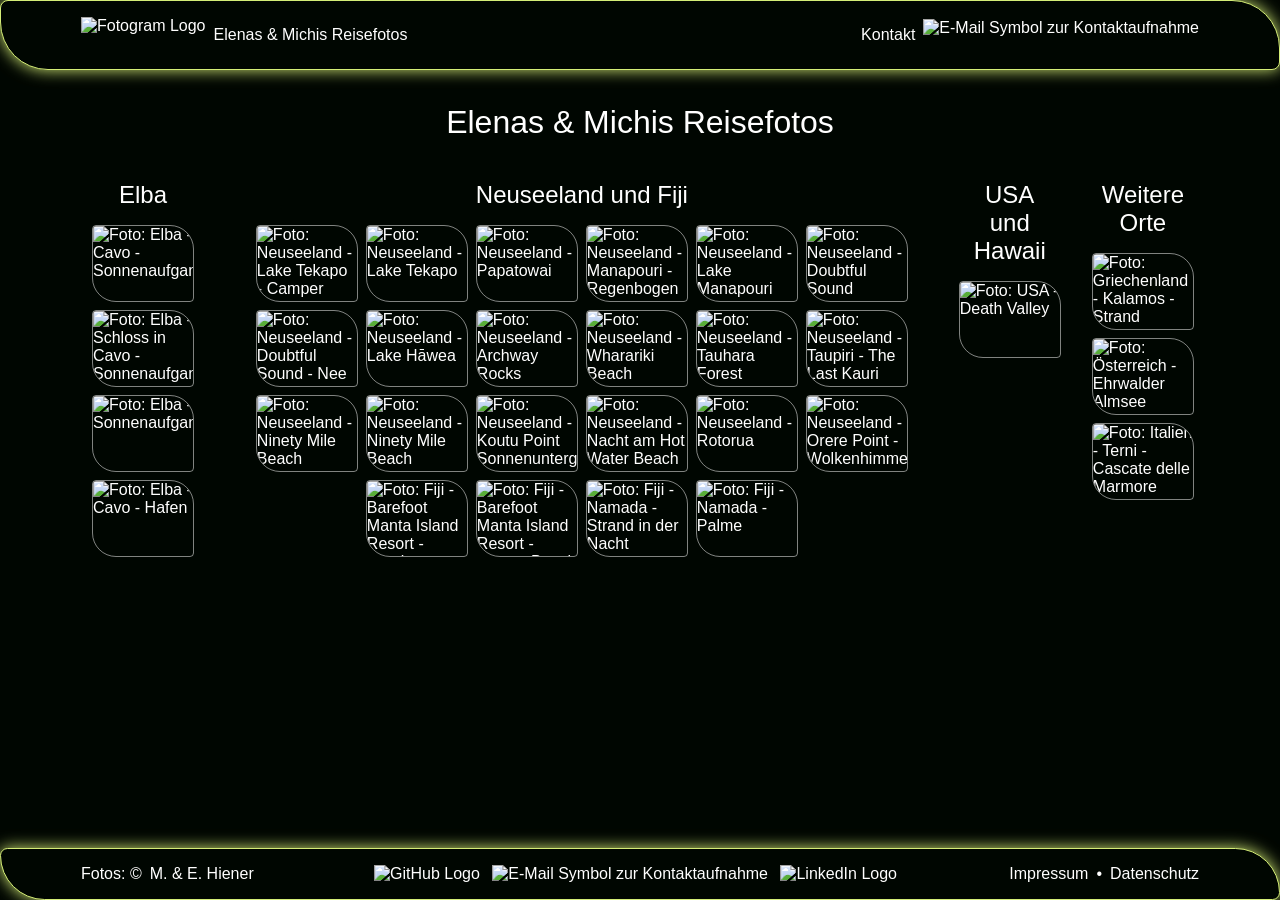
==== commit dde91612: "files reorganized" ====
--- a/index.html
+++ b/index.html
@@ -13,7 +13,7 @@
 <body onload="init()">
     <header class="PositionFixedHeader">
         <div class="PaddingLeftRight ContainerHeaderFooter">
-            <a class="HeaderLinks" href="index.html">
+            <a class="HeaderLinks" href="/index.html">
                 <img class="HeaderLogo"
                     src="./img/logo-fotogram.svg" 
                     alt="Fotogram Logo"/>
@@ -98,15 +98,15 @@
                 </a>
             </div>
             <div class="ChildContainerFooter">
-                <a href="./impressum.html">Impressum</a>
+                <a href="./html/impressum.html">Impressum</a>
                 <span class="HideMobile700">&#8226</span>
-                <a class="HideMobile700" href="./datenschutz.html">Datenschutz</a>
+                <a class="HideMobile700" href="./html/datenschutz.html">Datenschutz</a>
             </div>
         </div>
     </footer>
     
-    <script type="text/javascript" src="./photos.js"></script>
-    <script type="text/javascript" src="./template.js"></script>
+    <script type="text/javascript" src="./javascript/photos.js"></script>
+    <script type="text/javascript" src="./javascript/template.js"></script>
     <script type="text/javascript" src="./script.js"></script>
 </body>
 </html>
--- a/style.css
+++ b/style.css
@@ -62,7 +62,7 @@
 }
 
 .ContentLimitation {
-    max-width: 1440px;
+    max-width: 1280px;
 }
 
 .PaddingLeftRight {
@@ -162,7 +162,7 @@
     align-items: center;
     text-align: center;
     flex: 1;
-    max-width: 1920px;
+    max-width: 1780px;
 }
 
 .HeaderLinks {
@@ -245,6 +245,7 @@
     filter: drop-shadow(var(--shadow));
     padding: 0;
     width: 90%;
+    max-width: 1780px;
     height: calc(100% - 110px);
 }
 
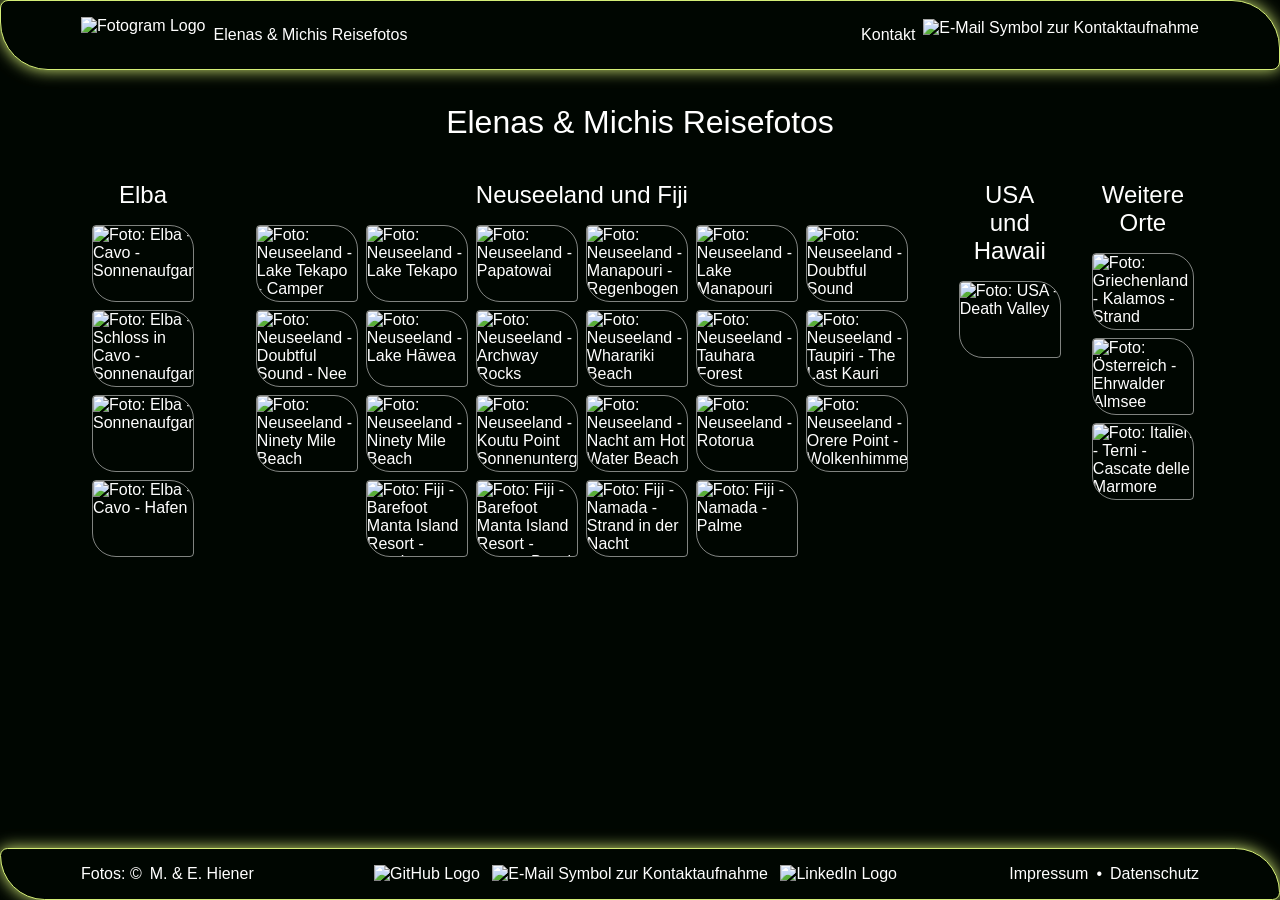
==== commit f2283a69: "index.html, impressum.html, datenschutz.html modified" ====
--- a/index.html
+++ b/index.html
@@ -13,7 +13,7 @@
 <body onload="init()">
     <header class="PositionFixedHeader">
         <div class="PaddingLeftRight ContainerHeaderFooter">
-            <a class="HeaderLinks" href="/index.html">
+            <a class="HeaderLinks" href="./index.html">
                 <img class="HeaderLogo"
                     src="./img/logo-fotogram.svg" 
                     alt="Fotogram Logo"/>
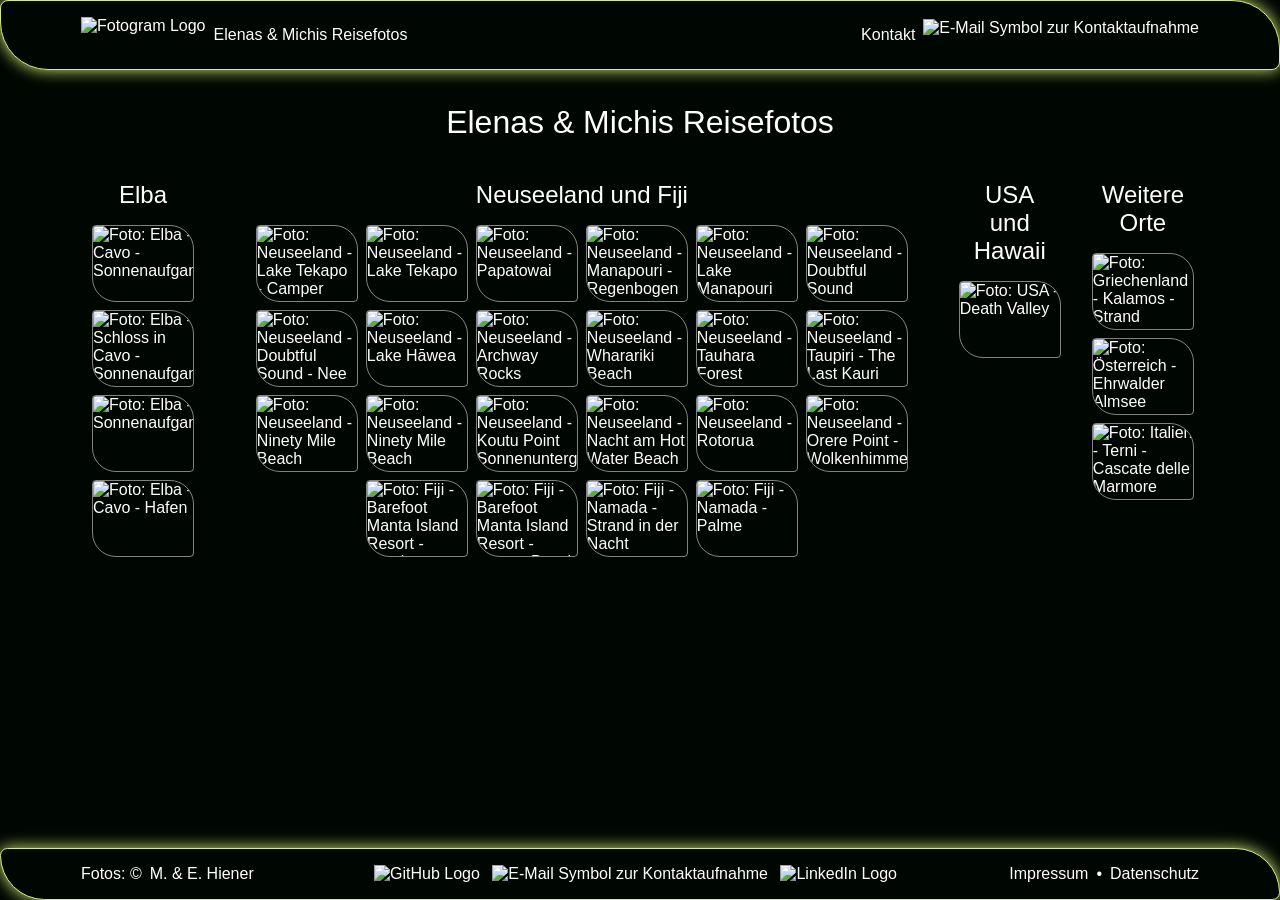
==== commit db393d9c: "style: optimize project structure" ====
--- a/index.html
+++ b/index.html
@@ -5,7 +5,7 @@
     <meta name="viewport" content="width=device-width, initial-scale=1.0">
     <title>Elenas & Michis Reisefotos</title>
 
-    <link type="image/x-icon" rel="icon" href="./img/logo-fotogram.svg">
+    <link type="image/x-icon" rel="icon" href="./assets/icons/logo-fotogram.svg">
     <link type="text/css" rel="stylesheet" href="./assets/fonts-barlow/fonts-barlow.css">
     <link type="text/css" rel="stylesheet" href="./style.css">
     
@@ -15,14 +15,14 @@
         <div class="PaddingLeftRight ContainerHeaderFooter">
             <a class="HeaderLinks" href="./index.html">
                 <img class="HeaderLogo"
-                    src="./img/logo-fotogram.svg" 
+                    src="./assets/icons/logo-fotogram.svg" 
                     alt="Fotogram Logo"/>
                 Elenas & Michis Reisefotos
             </a>
             <a class="HeaderLinks" href="mailto:hiener.elena@web.de">
                 <span class="HideMobile600">Kontakt</span>
                 <img class="LogosIcons" 
-                    src="./img/icon-mail.svg" 
+                    src="./assets/icons/icon-mail.svg" 
                     alt="E-Mail Symbol zur Kontaktaufnahme"/>
             </a>
         </div>
@@ -83,17 +83,17 @@
                 <!-- github-link and linkedin-link: last checked on 17.03.2025  -->
                 <a href="https://github.com/ElenaH-2026">
                     <img class="MobileLogosIcons LogosIcons" 
-                        src="./img/logo-github-invertocat-white.svg" 
+                        src="./assets/icons/logo-github-invertocat-white.svg" 
                         alt="GitHub Logo"/>
                 </a>
                 <a class="HideMobile600" href="mailto:hiener.elena@web.de">
                     <img class="LogosIcons" 
-                        src="./img/icon-mail.svg" 
+                        src="./assets/icons/icon-mail.svg" 
                         alt="E-Mail Symbol zur Kontaktaufnahme"/>
                 </a>
                 <a href="https://de.linkedin.com/in/elena-hiener">
                     <img class="MobileLogosIcons LogosIcons" 
-                        src="./img/logo-linkedin-white.png" 
+                        src="./assets/icons/logo-linkedin-white.png" 
                         alt="LinkedIn Logo"/>
                 </a>
             </div>
@@ -105,8 +105,8 @@
         </div>
     </footer>
     
-    <script type="text/javascript" src="./javascript/photos.js"></script>
-    <script type="text/javascript" src="./javascript/template.js"></script>
+    <script type="text/javascript" src="./scripts/photos.js"></script>
+    <script type="text/javascript" src="./scripts/templates.js"></script>
     <script type="text/javascript" src="./script.js"></script>
 </body>
 </html>
